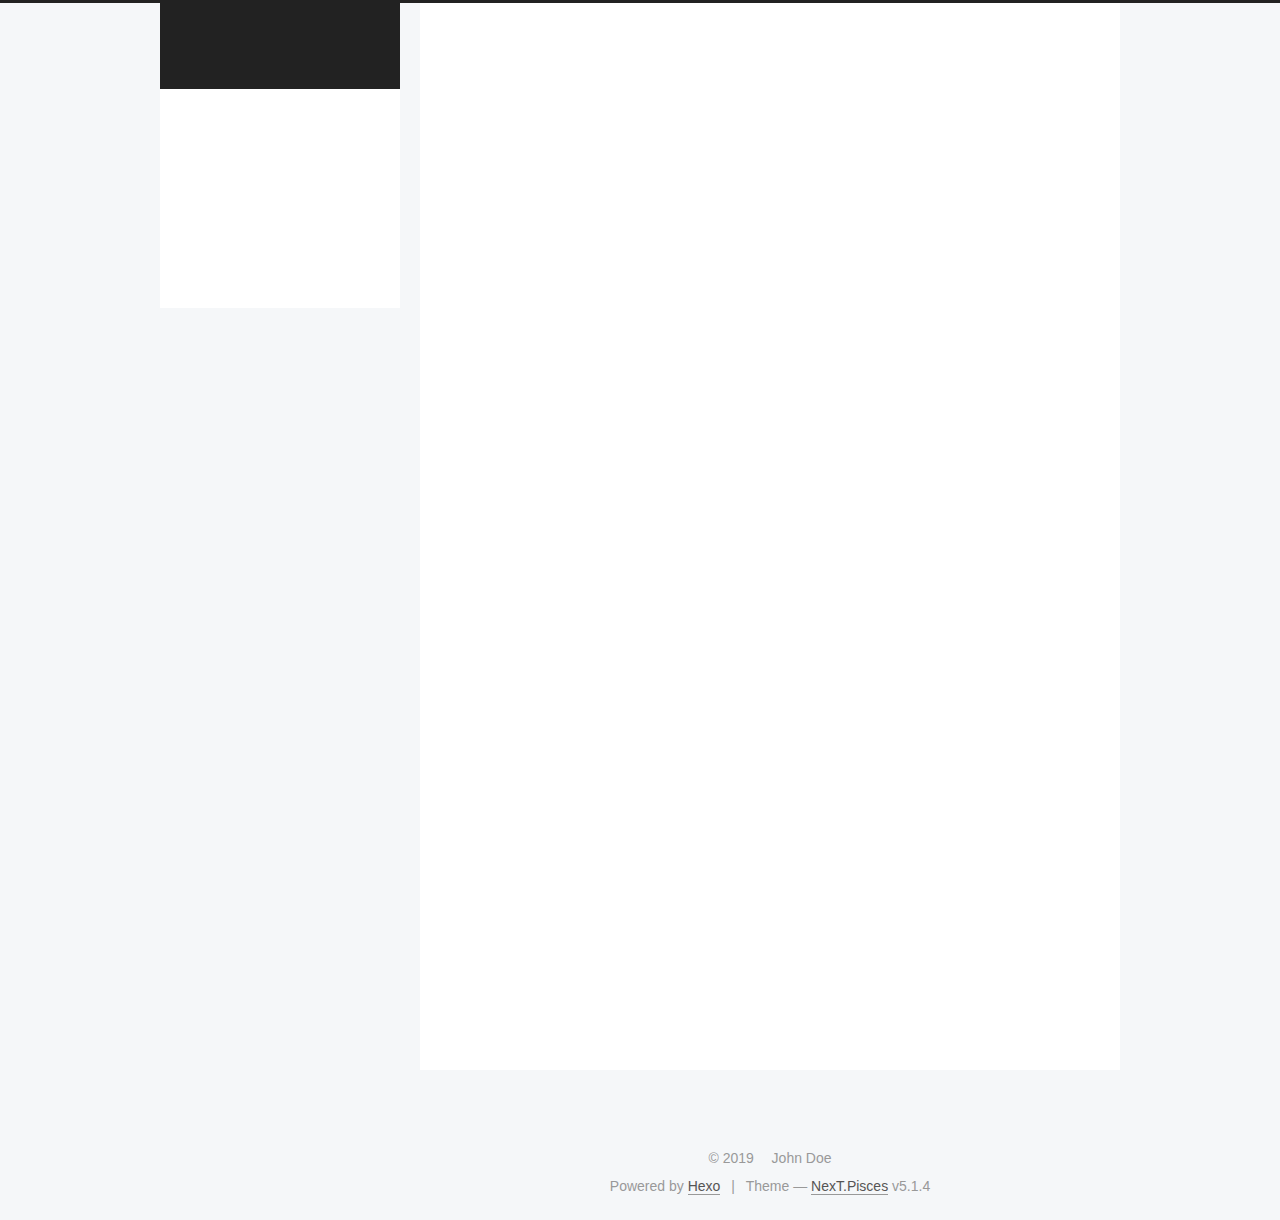
==== index.html @ 1338a2b9 "Site updated: 2019-10-03 14:44:40" ====
<!DOCTYPE html>



  


<html class="theme-next pisces use-motion" lang="en">
<head><meta name="generator" content="Hexo 3.9.0">
  <meta charset="UTF-8">
<meta http-equiv="X-UA-Compatible" content="IE=edge">
<meta name="viewport" content="width=device-width, initial-scale=1, maximum-scale=1">
<meta name="theme-color" content="#222">









<meta http-equiv="Cache-Control" content="no-transform">
<meta http-equiv="Cache-Control" content="no-siteapp">
















  
  
  <link href="/lib/fancybox/source/jquery.fancybox.css?v=2.1.5" rel="stylesheet" type="text/css">







<link href="/lib/font-awesome/css/font-awesome.min.css?v=4.6.2" rel="stylesheet" type="text/css">

<link href="/css/main.css?v=5.1.4" rel="stylesheet" type="text/css">


  <link rel="apple-touch-icon" sizes="180x180" href="/images/apple-touch-icon-next.png?v=5.1.4">


  <link rel="icon" type="image/png" sizes="32x32" href="/images/favicon-32x32-next.png?v=5.1.4">


  <link rel="icon" type="image/png" sizes="16x16" href="/images/favicon-16x16-next.png?v=5.1.4">


  <link rel="mask-icon" href="/images/logo.svg?v=5.1.4" color="#222">





  <meta name="keywords" content="Hexo, NexT">





  <link rel="alternate" href="/atom.xml" title="Hexo" type="application/atom+xml">






<meta property="og:type" content="website">
<meta property="og:title" content="Hexo">
<meta property="og:url" content="http://yoursite.com/index.html">
<meta property="og:site_name" content="Hexo">
<meta property="og:locale" content="en">
<meta name="twitter:card" content="summary">
<meta name="twitter:title" content="Hexo">



<script type="text/javascript" id="hexo.configurations">
  var NexT = window.NexT || {};
  var CONFIG = {
    root: '/',
    scheme: 'Pisces',
    version: '5.1.4',
    sidebar: {"position":"left","display":"post","offset":12,"b2t":false,"scrollpercent":false,"onmobile":false},
    fancybox: true,
    tabs: true,
    motion: {"enable":true,"async":false,"transition":{"post_block":"fadeIn","post_header":"slideDownIn","post_body":"slideDownIn","coll_header":"slideLeftIn","sidebar":"slideUpIn"}},
    duoshuo: {
      userId: '0',
      author: 'Author'
    },
    algolia: {
      applicationID: '',
      apiKey: '',
      indexName: '',
      hits: {"per_page":10},
      labels: {"input_placeholder":"Search for Posts","hits_empty":"We didn't find any results for the search: ${query}","hits_stats":"${hits} results found in ${time} ms"}
    }
  };
</script>



  <link rel="canonical" href="http://yoursite.com/">





  <title>Hexo</title>
  








</head>

<body itemscope itemtype="http://schema.org/WebPage" lang="en">

  
  
    
  

  <div class="container sidebar-position-left 
  page-home">
    <div class="headband"></div>

    <header id="header" class="header" itemscope itemtype="http://schema.org/WPHeader">
      <div class="header-inner"><div class="site-brand-wrapper">
  <div class="site-meta ">
    

    <div class="custom-logo-site-title">
      <a href="/" class="brand" rel="start">
        <span class="logo-line-before"><i></i></span>
        <span class="site-title">Hexo</span>
        <span class="logo-line-after"><i></i></span>
      </a>
    </div>
      
        <p class="site-subtitle"></p>
      
  </div>

  <div class="site-nav-toggle">
    <button>
      <span class="btn-bar"></span>
      <span class="btn-bar"></span>
      <span class="btn-bar"></span>
    </button>
  </div>
</div>

<nav class="site-nav">
  

  
    <ul id="menu" class="menu">
      
        
        <li class="menu-item menu-item-home">
          <a href="/" rel="section">
            
              <i class="menu-item-icon fa fa-fw fa-home"></i> <br>
            
            Home
          </a>
        </li>
      
        
        <li class="menu-item menu-item-about">
          <a href="/about/" rel="section">
            
              <i class="menu-item-icon fa fa-fw fa-user"></i> <br>
            
            About
          </a>
        </li>
      
        
        <li class="menu-item menu-item-tags">
          <a href="/tags/" rel="section">
            
              <i class="menu-item-icon fa fa-fw fa-tags"></i> <br>
            
            Tags
          </a>
        </li>
      
        
        <li class="menu-item menu-item-categories">
          <a href="/categories/" rel="section">
            
              <i class="menu-item-icon fa fa-fw fa-th"></i> <br>
            
            Categories
          </a>
        </li>
      
        
        <li class="menu-item menu-item-archives">
          <a href="/archives/" rel="section">
            
              <i class="menu-item-icon fa fa-fw fa-archive"></i> <br>
            
            Archives
          </a>
        </li>
      

      
    </ul>
  

  
</nav>



 </div>
    </header>

    <main id="main" class="main">
      <div class="main-inner">
        <div class="content-wrap">
          <div id="content" class="content">
            
  <section id="posts" class="posts-expand">
    
      

  

  
  
  

  <article class="post post-type-normal" itemscope itemtype="http://schema.org/Article">
  
  
  
  <div class="post-block">
    <link itemprop="mainEntityOfPage" href="http://yoursite.com/2019/10/03/hello-world/">

    <span hidden itemprop="author" itemscope itemtype="http://schema.org/Person">
      <meta itemprop="name" content="John Doe">
      <meta itemprop="description" content>
      <meta itemprop="image" content="/images/avatar.gif">
    </span>

    <span hidden itemprop="publisher" itemscope itemtype="http://schema.org/Organization">
      <meta itemprop="name" content="Hexo">
    </span>

    
      <header class="post-header">

        
        
          <h1 class="post-title" itemprop="name headline">
                
                <a class="post-title-link" href="/2019/10/03/hello-world/" itemprop="url">Hello World</a></h1>
        

        <div class="post-meta">
          <span class="post-time">
            
              <span class="post-meta-item-icon">
                <i class="fa fa-calendar-o"></i>
              </span>
              
                <span class="post-meta-item-text">Posted on</span>
              
              <time title="Post created" itemprop="dateCreated datePublished" datetime="2019-10-03T03:31:15+08:00">
                2019-10-03
              </time>
            

            

            
          </span>

          

          
            
          

          
          

          

          

          

        </div>
      </header>
    

    
    
    
    <div class="post-body" itemprop="articleBody">

      
      

      
        
          
            <p>Welcome to <a href="https://hexo.io/" target="_blank" rel="noopener">Hexo</a>! This is your very first post. Check <a href="https://hexo.io/docs/" target="_blank" rel="noopener">documentation</a> for more info. If you get any problems when using Hexo, you can find the answer in <a href="https://hexo.io/docs/troubleshooting.html" target="_blank" rel="noopener">troubleshooting</a> or you can ask me on <a href="https://github.com/hexojs/hexo/issues" target="_blank" rel="noopener">GitHub</a>.</p>
<h2 id="Quick-Start"><a href="#Quick-Start" class="headerlink" title="Quick Start"></a>Quick Start</h2><h3 id="Create-a-new-post"><a href="#Create-a-new-post" class="headerlink" title="Create a new post"></a>Create a new post</h3><figure class="highlight bash"><table><tr><td class="gutter"><pre><span class="line">1</span><br></pre></td><td class="code"><pre><span class="line">$ hexo new <span class="string">"My New Post"</span></span><br></pre></td></tr></table></figure>

<p>More info: <a href="https://hexo.io/docs/writing.html" target="_blank" rel="noopener">Writing</a></p>
<h3 id="Run-server"><a href="#Run-server" class="headerlink" title="Run server"></a>Run server</h3><figure class="highlight bash"><table><tr><td class="gutter"><pre><span class="line">1</span><br></pre></td><td class="code"><pre><span class="line">$ hexo server</span><br></pre></td></tr></table></figure>

<p>More info: <a href="https://hexo.io/docs/server.html" target="_blank" rel="noopener">Server</a></p>
<h3 id="Generate-static-files"><a href="#Generate-static-files" class="headerlink" title="Generate static files"></a>Generate static files</h3><figure class="highlight bash"><table><tr><td class="gutter"><pre><span class="line">1</span><br></pre></td><td class="code"><pre><span class="line">$ hexo generate</span><br></pre></td></tr></table></figure>

<p>More info: <a href="https://hexo.io/docs/generating.html" target="_blank" rel="noopener">Generating</a></p>
<h3 id="Deploy-to-remote-sites"><a href="#Deploy-to-remote-sites" class="headerlink" title="Deploy to remote sites"></a>Deploy to remote sites</h3><figure class="highlight bash"><table><tr><td class="gutter"><pre><span class="line">1</span><br></pre></td><td class="code"><pre><span class="line">$ hexo deploy</span><br></pre></td></tr></table></figure>

<p>More info: <a href="https://hexo.io/docs/deployment.html" target="_blank" rel="noopener">Deployment</a></p>

          
        
      
    </div>
    
    
    

    

    

    

    <footer class="post-footer">
      

      

      

      
      
        <div class="post-eof"></div>
      
    </footer>
  </div>
  
  
  
  </article>


    
  </section>

  


          </div>
          


          

        </div>
        
          
  
  <div class="sidebar-toggle">
    <div class="sidebar-toggle-line-wrap">
      <span class="sidebar-toggle-line sidebar-toggle-line-first"></span>
      <span class="sidebar-toggle-line sidebar-toggle-line-middle"></span>
      <span class="sidebar-toggle-line sidebar-toggle-line-last"></span>
    </div>
  </div>

  <aside id="sidebar" class="sidebar">
    
    <div class="sidebar-inner">

      

      

      <section class="site-overview-wrap sidebar-panel sidebar-panel-active">
        <div class="site-overview">
          <div class="site-author motion-element" itemprop="author" itemscope itemtype="http://schema.org/Person">
            
              <p class="site-author-name" itemprop="name">John Doe</p>
              <p class="site-description motion-element" itemprop="description"></p>
          </div>

          <nav class="site-state motion-element">

            
              <div class="site-state-item site-state-posts">
              
                <a href="/archives/">
              
                  <span class="site-state-item-count">1</span>
                  <span class="site-state-item-name">posts</span>
                </a>
              </div>
            

            

            

          </nav>

          
            <div class="feed-link motion-element">
              <a href="/atom.xml" rel="alternate">
                <i class="fa fa-rss"></i>
                RSS
              </a>
            </div>
          

          

          
          

          
          

          

        </div>
      </section>

      

      

    </div>
  </aside>


        
      </div>
    </main>

    <footer id="footer" class="footer">
      <div class="footer-inner">
        <div class="copyright">&copy; <span itemprop="copyrightYear">2019</span>
  <span class="with-love">
    <i class="fa fa-user"></i>
  </span>
  <span class="author" itemprop="copyrightHolder">John Doe</span>

  
</div>


  <div class="powered-by">Powered by <a class="theme-link" target="_blank" href="https://hexo.io">Hexo</a></div>



  <span class="post-meta-divider">|</span>



  <div class="theme-info">Theme &mdash; <a class="theme-link" target="_blank" href="https://github.com/iissnan/hexo-theme-next">NexT.Pisces</a> v5.1.4</div>




        







        
      </div>
    </footer>

    
      <div class="back-to-top">
        <i class="fa fa-arrow-up"></i>
        
      </div>
    

    

  </div>

  

<script type="text/javascript">
  if (Object.prototype.toString.call(window.Promise) !== '[object Function]') {
    window.Promise = null;
  }
</script>









  












  
  
    <script type="text/javascript" src="/lib/jquery/index.js?v=2.1.3"></script>
  

  
  
    <script type="text/javascript" src="/lib/fastclick/lib/fastclick.min.js?v=1.0.6"></script>
  

  
  
    <script type="text/javascript" src="/lib/jquery_lazyload/jquery.lazyload.js?v=1.9.7"></script>
  

  
  
    <script type="text/javascript" src="/lib/velocity/velocity.min.js?v=1.2.1"></script>
  

  
  
    <script type="text/javascript" src="/lib/velocity/velocity.ui.min.js?v=1.2.1"></script>
  

  
  
    <script type="text/javascript" src="/lib/fancybox/source/jquery.fancybox.pack.js?v=2.1.5"></script>
  


  


  <script type="text/javascript" src="/js/src/utils.js?v=5.1.4"></script>

  <script type="text/javascript" src="/js/src/motion.js?v=5.1.4"></script>



  
  


  <script type="text/javascript" src="/js/src/affix.js?v=5.1.4"></script>

  <script type="text/javascript" src="/js/src/schemes/pisces.js?v=5.1.4"></script>



  

  


  <script type="text/javascript" src="/js/src/bootstrap.js?v=5.1.4"></script>



  


  




	





  





  












  





  

  

  

  
  

  

  

  

</body>
</html>
---- css/main.css ----
/* normalize.css v3.0.2 | MIT License | git.io/normalize */
html {
  font-family: sans-serif; /* 1 */
  -ms-text-size-adjust: 100%; /* 2 */
  -webkit-text-size-adjust: 100%; /* 2 */
}
body {
  margin: 0;
}
article,
aside,
details,
figcaption,
figure,
footer,
header,
hgroup,
main,
menu,
nav,
section,
summary {
  display: block;
}
audio,
canvas,
progress,
video {
  display: inline-block; /* 1 */
  vertical-align: baseline; /* 2 */
}
audio:not([controls]) {
  display: none;
  height: 0;
}
[hidden],
template {
  display: none;
}
a {
  background-color: transparent;
}
a:active,
a:hover {
  outline: 0;
}
abbr[title] {
  border-bottom: 1px dotted;
}
b,
strong {
  font-weight: bold;
}
dfn {
  font-style: italic;
}
h1 {
  font-size: 2em;
  margin: 0.67em 0;
}
mark {
  background: #ff0;
  color: #000;
}
small {
  font-size: 80%;
}
sub,
sup {
  font-size: 75%;
  line-height: 0;
  position: relative;
  vertical-align: baseline;
}
sup {
  top: -0.5em;
}
sub {
  bottom: -0.25em;
}
img {
  border: 0;
}
svg:not(:root) {
  overflow: hidden;
}
figure {
  margin: 1em 40px;
}
hr {
  -moz-box-sizing: content-box;
  box-sizing: content-box;
  height: 0;
}
pre {
  overflow: auto;
}
code,
kbd,
pre,
samp {
  font-family: monospace, monospace;
  font-size: 1em;
}
button,
input,
optgroup,
select,
textarea {
  color: inherit; /* 1 */
  font: inherit; /* 2 */
  margin: 0; /* 3 */
}
button {
  overflow: visible;
}
button,
select {
  text-transform: none;
}
button,
html input[type="button"],
input[type="reset"],
input[type="submit"] {
  -webkit-appearance: button; /* 2 */
  cursor: pointer; /* 3 */
}
button[disabled],
html input[disabled] {
  cursor: default;
}
button::-moz-focus-inner,
input::-moz-focus-inner {
  border: 0;
  padding: 0;
}
input {
  line-height: normal;
}
input[type="checkbox"],
input[type="radio"] {
  box-sizing: border-box; /* 1 */
  padding: 0; /* 2 */
}
input[type="number"]::-webkit-inner-spin-button,
input[type="number"]::-webkit-outer-spin-button {
  height: auto;
}
input[type="search"] {
  -webkit-appearance: textfield; /* 1 */
  -moz-box-sizing: content-box;
  -webkit-box-sizing: content-box; /* 2 */
  box-sizing: content-box;
}
input[type="search"]::-webkit-search-cancel-button,
input[type="search"]::-webkit-search-decoration {
  -webkit-appearance: none;
}
fieldset {
  border: 1px solid #c0c0c0;
  margin: 0 2px;
  padding: 0.35em 0.625em 0.75em;
}
legend {
  border: 0; /* 1 */
  padding: 0; /* 2 */
}
textarea {
  overflow: auto;
}
optgroup {
  font-weight: bold;
}
table {
  border-collapse: collapse;
  border-spacing: 0;
}
td,
th {
  padding: 0;
}
::selection {
  background: #262a30;
  color: #fff;
}
body {
  position: relative;
  font-family: 'Lato', "PingFang SC", "Microsoft YaHei", sans-serif;
  font-size: 14px;
  line-height: 2;
  color: #555;
  background: #f5f7f9;
}
@media (max-width: 767px) {
  body {
    padding-right: 0 !important;
  }
}
@media (min-width: 768px) and (max-width: 991px) {
  body {
    padding-right: 0 !important;
  }
}
@media (min-width: 1600px) {
  body {
    font-size: 16px;
  }
}
h1,
h2,
h3,
h4,
h5,
h6 {
  margin: 0;
  padding: 0;
  font-weight: bold;
  line-height: 1.5;
  font-family: 'Lato', "PingFang SC", "Microsoft YaHei", sans-serif;
}
h2,
h3,
h4,
h5,
h6 {
  margin: 20px 0 15px;
}
h1 {
  font-size: 22px;
}
@media (max-width: 767px) {
  h1 {
    font-size: 18px;
  }
}
h2 {
  font-size: 20px;
}
@media (max-width: 767px) {
  h2 {
    font-size: 16px;
  }
}
h3 {
  font-size: 18px;
}
@media (max-width: 767px) {
  h3 {
    font-size: 14px;
  }
}
h4 {
  font-size: 16px;
}
@media (max-width: 767px) {
  h4 {
    font-size: 12px;
  }
}
h5 {
  font-size: 14px;
}
@media (max-width: 767px) {
  h5 {
    font-size: 10px;
  }
}
h6 {
  font-size: 12px;
}
@media (max-width: 767px) {
  h6 {
    font-size: 8px;
  }
}
p {
  margin: 0 0 20px 0;
}
a {
  color: #555;
  text-decoration: none;
  outline: none;
  border-bottom: 1px solid #999;
  word-wrap: break-word;
}
a:hover {
  color: #222;
  border-bottom-color: #222;
}
blockquote {
  margin: 0;
  padding: 0;
}
img {
  display: block;
  margin: auto;
  max-width: 100%;
  height: auto;
}
hr {
  margin: 40px 0;
  height: 3px;
  border: none;
  background-color: #ddd;
  background-image: repeating-linear-gradient(-45deg, #fff, #fff 4px, transparent 4px, transparent 8px);
}
blockquote {
  padding: 0 15px;
  color: #666;
  border-left: 4px solid #ddd;
}
blockquote cite::before {
  content: "-";
  padding: 0 5px;
}
dt {
  font-weight: 700;
}
dd {
  margin: 0;
  padding: 0;
}
kbd {
  border: 1px solid #ccc;
  border-radius: 0.2em;
  box-shadow: 0.1em 0.1em 0.2em rgba(0,0,0,0.1);
  background-color: #f9f9f9;
  font-family: inherit;
  background-image: -webkit-linear-gradient(top, #eee, #fff, #eee);
  padding: 0.1em 0.3em;
  white-space: nowrap;
}
.text-left {
  text-align: left;
}
.text-center {
  text-align: center;
}
.text-right {
  text-align: right;
}
.text-justify {
  text-align: justify;
}
.text-nowrap {
  white-space: nowrap;
}
.text-lowercase {
  text-transform: lowercase;
}
.text-uppercase {
  text-transform: uppercase;
}
.text-capitalize {
  text-transform: capitalize;
}
.center-block {
  display: block;
  margin-left: auto;
  margin-right: auto;
}
.clearfix:before,
.clearfix:after {
  content: " ";
  display: table;
}
.clearfix:after {
  clear: both;
}
.pullquote {
  width: 45%;
}
.pullquote.left {
  float: left;
  margin-left: 5px;
  margin-right: 10px;
}
.pullquote.right {
  float: right;
  margin-left: 10px;
  margin-right: 5px;
}
.affix.affix.affix {
  position: fixed;
}
.translation {
  margin-top: -20px;
  font-size: 14px;
  color: #999;
}
.scrollbar-measure {
  width: 100px;
  height: 100px;
  overflow: scroll;
  position: absolute;
  top: -9999px;
}
.use-motion .motion-element {
  opacity: 0;
}
table {
  margin: 20px 0;
  width: 100%;
  border-collapse: collapse;
  border-spacing: 0;
  border: 1px solid #ddd;
  font-size: 14px;
  table-layout: fixed;
  word-wrap: break-all;
}
table>tbody>tr:nth-of-type(odd) {
  background-color: #f9f9f9;
}
table>tbody>tr:hover {
  background-color: #f5f5f5;
}
caption,
th,
td {
  padding: 8px;
  text-align: left;
  vertical-align: middle;
  font-weight: normal;
}
th,
td {
  border-bottom: 3px solid #ddd;
  border-right: 1px solid #eee;
}
th {
  padding-bottom: 10px;
  font-weight: 700;
}
td {
  border-bottom-width: 1px;
}
html,
body {
  height: 100%;
}
.container {
  position: relative;
  min-height: 100%;
}
.header-inner {
  margin: 0 auto;
  padding: 100px 0 70px;
  width: 700px;
}
@media (min-width: 1600px) {
  .container .header-inner {
    width: 900px;
  }
}
.main {
  padding-bottom: 150px;
}
.main-inner {
  margin: 0 auto;
  width: 700px;
}
@media (min-width: 1600px) {
  .container .main-inner {
    width: 900px;
  }
}
.footer {
  position: absolute;
  left: 0;
  bottom: 0;
  width: 100%;
  min-height: 50px;
}
.footer-inner {
  box-sizing: border-box;
  margin: 20px auto;
  width: 700px;
}
@media (min-width: 1600px) {
  .container .footer-inner {
    width: 900px;
  }
}
pre,
.highlight {
  overflow: auto;
  margin: 20px 0;
  padding: 0;
  font-size: 13px;
  color: #4d4d4c;
  background: #f7f7f7;
  line-height: 1.6;
}
pre,
code {
  font-family: consolas, Menlo, "PingFang SC", "Microsoft YaHei", monospace;
}
code {
  padding: 2px 4px;
  word-wrap: break-word;
  color: #555;
  background: #eee;
  border-radius: 3px;
  font-size: 13px;
}
pre {
  padding: 10px;
}
pre code {
  padding: 0;
  color: #4d4d4c;
  background: none;
  text-shadow: none;
}
.highlight {
  border-radius: 1px;
}
.highlight pre {
  border: none;
  margin: 0;
  padding: 10px 0;
}
.highlight table {
  margin: 0;
  width: auto;
  border: none;
}
.highlight td {
  border: none;
  padding: 0;
}
.highlight figcaption {
  font-size: 1em;
  color: #4d4d4c;
  line-height: 1em;
  margin-bottom: 1em;
}
.highlight figcaption:before,
.highlight figcaption:after {
  content: " ";
  display: table;
}
.highlight figcaption:after {
  clear: both;
}
.highlight figcaption a {
  float: right;
  color: #4d4d4c;
}
.highlight figcaption a:hover {
  border-bottom-color: #4d4d4c;
}
.highlight .gutter pre {
  padding-left: 10px;
  padding-right: 10px;
  color: #869194;
  text-align: right;
  background-color: #eff2f3;
}
.highlight .code pre {
  width: 100%;
  padding-left: 10px;
  padding-right: 10px;
  background-color: #f7f7f7;
}
.highlight .line {
  height: 20px;
}
.gutter {
  -webkit-user-select: none;
  -moz-user-select: none;
  -ms-user-select: none;
  user-select: none;
}
.gist table {
  width: auto;
}
.gist table td {
  border: none;
}
pre .deletion {
  background: #fdd;
}
pre .addition {
  background: #dfd;
}
pre .meta {
  color: #8959a8;
}
pre .comment {
  color: #8e908c;
}
pre .variable,
pre .attribute,
pre .tag,
pre .regexp,
pre .ruby .constant,
pre .xml .tag .title,
pre .xml .pi,
pre .xml .doctype,
pre .html .doctype,
pre .css .id,
pre .css .class,
pre .css .pseudo {
  color: #c82829;
}
pre .number,
pre .preprocessor,
pre .built_in,
pre .literal,
pre .params,
pre .constant,
pre .command {
  color: #f5871f;
}
pre .ruby .class .title,
pre .css .rules .attribute,
pre .string,
pre .value,
pre .inheritance,
pre .header,
pre .ruby .symbol,
pre .xml .cdata,
pre .special,
pre .number,
pre .formula {
  color: #718c00;
}
pre .title,
pre .css .hexcolor {
  color: #3e999f;
}
pre .function,
pre .python .decorator,
pre .python .title,
pre .ruby .function .title,
pre .ruby .title .keyword,
pre .perl .sub,
pre .javascript .title,
pre .coffeescript .title {
  color: #4271ae;
}
pre .keyword,
pre .javascript .function {
  color: #8959a8;
}
.full-image.full-image.full-image.full-image {
  border: none;
  max-width: 100%;
  width: auto;
  margin: 20px auto 25px;
}
@media (min-width: 992px) {
  .full-image.full-image.full-image.full-image {
    max-width: none;
    width: 118%;
    margin: 0 -9%;
  }
}
.blockquote-center,
.page-home .post-type-quote blockquote,
.page-post-detail .post-type-quote blockquote {
  position: relative;
  margin: 40px 0;
  padding: 0;
  border-left: none;
  text-align: center;
}
.blockquote-center::before,
.page-home .post-type-quote blockquote::before,
.page-post-detail .post-type-quote blockquote::before,
.blockquote-center::after,
.page-home .post-type-quote blockquote::after,
.page-post-detail .post-type-quote blockquote::after {
  position: absolute;
  content: ' ';
  display: block;
  width: 100%;
  height: 24px;
  opacity: 0.2;
  background-repeat: no-repeat;
  background-position: 0 -6px;
  background-size: 22px 22px;
}
.blockquote-center::before,
.page-home .post-type-quote blockquote::before,
.page-post-detail .post-type-quote blockquote::before {
  top: -20px;
  background-image: url("../images/quote-l.svg");
  border-top: 1px solid #ccc;
}
.blockquote-center::after,
.page-home .post-type-quote blockquote::after,
.page-post-detail .post-type-quote blockquote::after {
  bottom: -20px;
  background-image: url("../images/quote-r.svg");
  border-bottom: 1px solid #ccc;
  background-position: 100% 8px;
}
.blockquote-center p,
.page-home .post-type-quote blockquote p,
.page-post-detail .post-type-quote blockquote p,
.blockquote-center div,
.page-home .post-type-quote blockquote div,
.page-post-detail .post-type-quote blockquote div {
  text-align: center;
}
.post .post-body .group-picture img {
  box-sizing: border-box;
  padding: 0 3px;
  border: none;
}
.post .group-picture-row {
  overflow: hidden;
  margin-top: 6px;
}
.post .group-picture-row:first-child {
  margin-top: 0;
}
.post .group-picture-column {
  float: left;
}
.page-post-detail .post-body .group-picture-column {
  float: none;
  margin-top: 10px;
  width: auto !important;
}
.page-post-detail .post-body .group-picture-column img {
  margin: 0 auto;
}
.page-archive .group-picture-container {
  overflow: hidden;
}
.page-archive .group-picture-row {
  float: left;
}
.page-archive .group-picture-row:first-child {
  margin-top: 6px;
}
.page-archive .group-picture-column {
  max-width: 150px;
  max-height: 150px;
}
.post-body .note {
  position: relative;
  padding: 15px;
  margin-bottom: 20px;
  border: 1px solid #eee;
  border-left-width: 5px;
  border-radius: 3px;
}
.post-body .note h2,
.post-body .note h3,
.post-body .note h4,
.post-body .note h5,
.post-body .note h6 {
  margin-top: 0;
  margin-bottom: 0;
  border-bottom: initial;
  padding-top: 0 !important;
}
.post-body .note p:first-child,
.post-body .note ul:first-child,
.post-body .note ol:first-child,
.post-body .note table:first-child,
.post-body .note pre:first-child,
.post-body .note blockquote:first-child {
  margin-top: 0;
}
.post-body .note p:last-child,
.post-body .note ul:last-child,
.post-body .note ol:last-child,
.post-body .note table:last-child,
.post-body .note pre:last-child,
.post-body .note blockquote:last-child {
  margin-bottom: 0;
}
.post-body .note.default {
  border-left-color: #777;
}
.post-body .note.default h2,
.post-body .note.default h3,
.post-body .note.default h4,
.post-body .note.default h5,
.post-body .note.default h6 {
  color: #777;
}
.post-body .note.primary {
  border-left-color: #6f42c1;
}
.post-body .note.primary h2,
.post-body .note.primary h3,
.post-body .note.primary h4,
.post-body .note.primary h5,
.post-body .note.primary h6 {
  color: #6f42c1;
}
.post-body .note.info {
  border-left-color: #428bca;
}
.post-body .note.info h2,
.post-body .note.info h3,
.post-body .note.info h4,
.post-body .note.info h5,
.post-body .note.info h6 {
  color: #428bca;
}
.post-body .note.success {
  border-left-color: #5cb85c;
}
.post-body .note.success h2,
.post-body .note.success h3,
.post-body .note.success h4,
.post-body .note.success h5,
.post-body .note.success h6 {
  color: #5cb85c;
}
.post-body .note.warning {
  border-left-color: #f0ad4e;
}
.post-body .note.warning h2,
.post-body .note.warning h3,
.post-body .note.warning h4,
.post-body .note.warning h5,
.post-body .note.warning h6 {
  color: #f0ad4e;
}
.post-body .note.danger {
  border-left-color: #d9534f;
}
.post-body .note.danger h2,
.post-body .note.danger h3,
.post-body .note.danger h4,
.post-body .note.danger h5,
.post-body .note.danger h6 {
  color: #d9534f;
}
.post-body .label {
  display: inline;
  padding: 0 2px;
  white-space: nowrap;
}
.post-body .label.default {
  background-color: #f0f0f0;
}
.post-body .label.primary {
  background-color: #efe6f7;
}
.post-body .label.info {
  background-color: #e5f2f8;
}
.post-body .label.success {
  background-color: #e7f4e9;
}
.post-body .label.warning {
  background-color: #fcf6e1;
}
.post-body .label.danger {
  background-color: #fae8eb;
}
.post-body .tabs {
  position: relative;
  display: block;
  margin-bottom: 20px;
  padding-top: 10px;
}
.post-body .tabs ul.nav-tabs {
  margin: 0;
  padding: 0;
  display: flex;
  margin-bottom: -1px;
}
@media (max-width: 413px) {
  .post-body .tabs ul.nav-tabs {
    display: block;
    margin-bottom: 5px;
  }
}
.post-body .tabs ul.nav-tabs li.tab {
  list-style-type: none !important;
  margin: 0 0.25em 0 0;
  border-top: 3px solid transparent;
  border-left: 1px solid transparent;
  border-right: 1px solid transparent;
}
@media (max-width: 413px) {
  .post-body .tabs ul.nav-tabs li.tab {
    margin: initial;
    border-top: 1px solid transparent;
    border-left: 3px solid transparent;
    border-right: 1px solid transparent;
    border-bottom: 1px solid transparent;
  }
}
.post-body .tabs ul.nav-tabs li.tab a {
  outline: 0;
  border-bottom: initial;
  display: block;
  line-height: 1.8em;
  padding: 0.25em 0.75em;
  transition-duration: 0.2s;
  transition-timing-function: ease-out;
  transition-delay: 0s;
}
.post-body .tabs ul.nav-tabs li.tab a i {
  width: 1.285714285714286em;
}
.post-body .tabs ul.nav-tabs li.tab.active {
  border-top: 3px solid #fc6423;
  border-left: 1px solid #ddd;
  border-right: 1px solid #ddd;
  background-color: #fff;
}
@media (max-width: 413px) {
  .post-body .tabs ul.nav-tabs li.tab.active {
    border-top: 1px solid #ddd;
    border-left: 3px solid #fc6423;
    border-right: 1px solid #ddd;
    border-bottom: 1px solid #ddd;
  }
}
.post-body .tabs ul.nav-tabs li.tab.active a {
  cursor: default;
  color: #555;
}
.post-body .tabs .tab-content {
  background-color: #fff;
}
.post-body .tabs .tab-content .tab-pane {
  border: 1px solid #ddd;
  padding: 20px 20px 0 20px;
}
.post-body .tabs .tab-content .tab-pane:not(.active) {
  display: none !important;
}
.post-body .tabs .tab-content .tab-pane.active {
  display: block !important;
}
.btn {
  display: inline-block;
  padding: 0 20px;
  font-size: 14px;
  color: #555;
  background: #fff;
  border: 2px solid #555;
  text-decoration: none;
  border-radius: 2px;
  transition-property: background-color;
  transition-duration: 0.2s;
  transition-timing-function: ease-in-out;
  transition-delay: 0s;
  line-height: 2;
}
.btn:hover {
  border-color: #222;
  color: #fff;
  background: #222;
}
.btn +.btn {
  margin: 0 0 8px 8px;
}
.btn .fa-fw {
  width: 1.285714285714286em;
  text-align: left;
}
.btn-bar {
  display: block;
  width: 22px;
  height: 2px;
  background: #555;
  border-radius: 1px;
}
.btn-bar+.btn-bar {
  margin-top: 4px;
}
.pagination {
  margin: 120px 0 40px;
  text-align: center;
  border-top: 1px solid #eee;
}
.page-number-basic,
.pagination .prev,
.pagination .next,
.pagination .page-number,
.pagination .space {
  display: inline-block;
  position: relative;
  top: -1px;
  margin: 0 10px;
  padding: 0 11px;
}
@media (max-width: 767px) {
  .page-number-basic,
  .pagination .prev,
  .pagination .next,
  .pagination .page-number,
  .pagination .space {
    margin: 0 5px;
  }
}
.pagination .prev,
.pagination .next,
.pagination .page-number {
  border-bottom: 0;
  border-top: 1px solid #eee;
  transition-property: border-color;
  transition-duration: 0.2s;
  transition-timing-function: ease-in-out;
  transition-delay: 0s;
}
.pagination .prev:hover,
.pagination .next:hover,
.pagination .page-number:hover {
  border-top-color: #222;
}
.pagination .space {
  padding: 0;
  margin: 0;
}
.pagination .prev {
  margin-left: 0;
}
.pagination .next {
  margin-right: 0;
}
.pagination .page-number.current {
  color: #fff;
  background: #ccc;
  border-top-color: #ccc;
}
@media (max-width: 767px) {
  .pagination {
    border-top: none;
  }
  .pagination .prev,
  .pagination .next,
  .pagination .page-number {
    margin-bottom: 10px;
    border-top: 0;
    border-bottom: 1px solid #eee;
    padding: 0 10px;
  }
  .pagination .prev:hover,
  .pagination .next:hover,
  .pagination .page-number:hover {
    border-bottom-color: #222;
  }
}
.comments {
  margin: 60px 20px 0;
}
.tag-cloud {
  text-align: center;
}
.tag-cloud a {
  display: inline-block;
  margin: 10px;
}
.back-to-top {
  box-sizing: border-box;
  position: fixed;
  bottom: -100px;
  right: 30px;
  z-index: 1050;
  padding: 0 6px;
  width: 24px;
  background: #222;
  font-size: 12px;
  opacity: 0.6;
  color: #fff;
  cursor: pointer;
  text-align: center;
  -webkit-transform: translateZ(0);
  transition-property: bottom;
  transition-duration: 0.2s;
  transition-timing-function: ease-in-out;
  transition-delay: 0s;
}
@media (min-width: 768px) and (max-width: 991px) {
  .back-to-top {
    display: none !important;
  }
}
@media (max-width: 767px) {
  .back-to-top {
    display: none !important;
  }
}
.back-to-top.back-to-top-on {
  bottom: 30px;
}
.header {
  background: transparent;
}
.header-inner {
  position: relative;
}
.headband {
  height: 3px;
  background: #222;
}
.site-meta {
  margin: 0;
  text-align: center;
}
@media (max-width: 767px) {
  .site-meta {
    text-align: center;
  }
}
.brand {
  position: relative;
  display: inline-block;
  padding: 0 40px;
  color: #fff;
  background: #222;
  border-bottom: none;
}
.brand:hover {
  color: #fff;
}
.logo {
  display: inline-block;
  margin-right: 5px;
  line-height: 36px;
  vertical-align: top;
}
.site-title {
  display: inline-block;
  vertical-align: top;
  line-height: 36px;
  font-size: 20px;
  font-weight: normal;
  font-family: 'Lato', "PingFang SC", "Microsoft YaHei", sans-serif;
}
.site-subtitle {
  margin-top: 10px;
  font-size: 13px;
  color: #ddd;
}
.use-motion .brand {
  opacity: 0;
}
.use-motion .logo,
.use-motion .site-title,
.use-motion .site-subtitle {
  opacity: 0;
  position: relative;
  top: -10px;
}
.site-nav-toggle {
  display: none;
  position: absolute;
  top: 10px;
  left: 10px;
}
@media (max-width: 767px) {
  .site-nav-toggle {
    display: block;
  }
}
.site-nav-toggle button {
  margin-top: 2px;
  padding: 9px 10px;
  background: transparent;
  border: none;
}
@media (max-width: 767px) {
  .site-nav {
    display: none;
    margin: 0 -10px;
    padding: 0 10px;
    clear: both;
    border-top: 1px solid #ddd;
  }
}
@media (min-width: 768px) and (max-width: 991px) {
  .site-nav {
    display: block !important;
  }
}
@media (min-width: 992px) {
  .site-nav {
    display: block !important;
  }
}
.menu {
  margin-top: 20px;
  padding-left: 0;
  text-align: center;
}
.menu .menu-item {
  display: inline-block;
  margin: 0 10px;
  list-style: none;
}
@media screen and (max-width: 767px) {
  .menu .menu-item {
    margin-top: 10px;
  }
}
.menu .menu-item a {
  display: block;
  font-size: 13px;
  line-height: inherit;
  border-bottom: 1px solid transparent;
  transition-property: border-color;
  transition-duration: 0.2s;
  transition-timing-function: ease-in-out;
  transition-delay: 0s;
}
.menu .menu-item a:hover,
.menu-item-active a {
  border-bottom-color: #222;
}
.menu .menu-item .fa {
  margin-right: 5px;
}
.use-motion .menu-item {
  opacity: 0;
}
.post-body {
  font-family: 'Lato', "PingFang SC", "Microsoft YaHei", sans-serif;
}
@media (max-width: 767px) {
  .post-body {
    word-break: break-word;
  }
}
.post-body .fancybox img {
  display: block !important;
  margin: 0 auto;
  cursor: pointer;
  cursor: zoom-in;
  cursor: -webkit-zoom-in;
}
.post-body .image-caption,
.post-body .figure .caption {
  margin: -20px auto 15px;
  text-align: center;
  font-size: 14px;
  color: #999;
  font-weight: bold;
  line-height: 1;
}
.post-sticky-flag {
  display: inline-block;
  font-size: 16px;
  -ms-transform: rotate(30deg);
  -webkit-transform: rotate(30deg);
  -moz-transform: rotate(30deg);
  -ms-transform: rotate(30deg);
  -o-transform: rotate(30deg);
  transform: rotate(30deg);
}
.use-motion .post-block,
.use-motion .pagination,
.use-motion .comments {
  opacity: 0;
}
.use-motion .post-header {
  opacity: 0;
}
.use-motion .post-body {
  opacity: 0;
}
.use-motion .collection-title {
  opacity: 0;
}
.posts-expand {
  padding-top: 40px;
}
@media (max-width: 767px) {
  .posts-expand {
    margin: 0 20px;
  }
  .post-body pre .gutter pre {
    padding-right: 10px;
  }
  .post-body .highlight {
    margin-left: 0px;
    margin-right: 0px;
    padding: 0;
  }
  .post-body .highlight .gutter pre {
    padding-right: 10px;
  }
}
@media (min-width: 992px) {
  .posts-expand .post-body {
    text-align: justify;
  }
}
.posts-expand .post-body h2,
.posts-expand .post-body h3,
.posts-expand .post-body h4,
.posts-expand .post-body h5,
.posts-expand .post-body h6 {
  padding-top: 10px;
}
.posts-expand .post-body h2 .header-anchor,
.posts-expand .post-body h3 .header-anchor,
.posts-expand .post-body h4 .header-anchor,
.posts-expand .post-body h5 .header-anchor,
.posts-expand .post-body h6 .header-anchor {
  float: right;
  margin-left: 10px;
  color: #ccc;
  border-bottom-style: none;
  visibility: hidden;
}
.posts-expand .post-body h2 .header-anchor:hover,
.posts-expand .post-body h3 .header-anchor:hover,
.posts-expand .post-body h4 .header-anchor:hover,
.posts-expand .post-body h5 .header-anchor:hover,
.posts-expand .post-body h6 .header-anchor:hover {
  color: inherit;
}
.posts-expand .post-body h2:hover .header-anchor,
.posts-expand .post-body h3:hover .header-anchor,
.posts-expand .post-body h4:hover .header-anchor,
.posts-expand .post-body h5:hover .header-anchor,
.posts-expand .post-body h6:hover .header-anchor {
  visibility: visible;
}
.posts-expand .post-body ul li {
  list-style: circle;
}
.posts-expand .post-body img {
  box-sizing: border-box;
  margin: auto;
  padding: 3px;
  border: 1px solid #ddd;
}
.posts-expand .post-body .fancybox img {
  margin: 0 auto 25px;
}
@media (max-width: 767px) {
  .posts-collapse {
    margin: 0 20px;
  }
  .posts-collapse .post-title,
  .posts-collapse .post-meta {
    display: block;
    width: auto;
    text-align: left;
  }
}
.posts-collapse {
  position: relative;
  z-index: 1010;
  margin-left: 55px;
}
.posts-collapse::after {
  content: " ";
  position: absolute;
  top: 20px;
  left: 0;
  margin-left: -2px;
  width: 4px;
  height: 100%;
  background: #f5f5f5;
  z-index: -1;
}
@media (max-width: 767px) {
  .posts-collapse {
    margin: 0 20px;
  }
}
.posts-collapse .collection-title {
  position: relative;
  margin: 60px 0;
}
.posts-collapse .collection-title h1,
.posts-collapse .collection-title h2 {
  margin-left: 20px;
}
.posts-collapse .collection-title small {
  color: #bbb;
  margin-left: 5px;
}
.posts-collapse .collection-title::before {
  content: " ";
  position: absolute;
  left: 0;
  top: 50%;
  margin-left: -4px;
  margin-top: -4px;
  width: 8px;
  height: 8px;
  background: #bbb;
  border-radius: 50%;
}
.posts-collapse .post {
  margin: 30px 0;
}
.posts-collapse .post-header {
  position: relative;
  transition-duration: 0.2s;
  transition-timing-function: ease-in-out;
  transition-delay: 0s;
  transition-property: border;
  border-bottom: 1px dashed #ccc;
}
.posts-collapse .post-header::before {
  content: " ";
  position: absolute;
  left: 0;
  top: 12px;
  width: 6px;
  height: 6px;
  margin-left: -4px;
  background: #bbb;
  border-radius: 50%;
  border: 1px solid #fff;
  transition-duration: 0.2s;
  transition-timing-function: ease-in-out;
  transition-delay: 0s;
  transition-property: background;
}
.posts-collapse .post-header:hover {
  border-bottom-color: #666;
}
.posts-collapse .post-header:hover::before {
  background: #222;
}
.posts-collapse .post-meta {
  position: absolute;
  font-size: 12px;
  left: 20px;
  top: 5px;
}
.posts-collapse .post-comments-count {
  display: none;
}
.posts-collapse .post-title {
  margin-left: 60px;
  font-size: 16px;
  font-weight: normal;
  line-height: inherit;
}
.posts-collapse .post-title::after {
  margin-left: 3px;
  opacity: 0.6;
}
.posts-collapse .post-title a {
  color: #666;
  border-bottom: none;
}
.page-home .post-type-quote .post-header,
.page-post-detail .post-type-quote .post-header,
.page-home .post-type-quote .post-tags,
.page-post-detail .post-type-quote .post-tags {
  display: none;
}
.posts-expand .post-title {
  text-align: center;
  word-break: break-word;
  font-weight: 400;
}
.posts-expand .post-title-link {
  display: inline-block;
  position: relative;
  color: #555;
  border-bottom: none;
  line-height: 1.2;
  vertical-align: top;
}
.posts-expand .post-title-link::before {
  content: "";
  position: absolute;
  width: 100%;
  height: 2px;
  bottom: 0;
  left: 0;
  background-color: #000;
  visibility: hidden;
  -webkit-transform: scaleX(0);
  -moz-transform: scaleX(0);
  -ms-transform: scaleX(0);
  -o-transform: scaleX(0);
  transform: scaleX(0);
  transition-duration: 0.2s;
  transition-timing-function: ease-in-out;
  transition-delay: 0s;
}
.posts-expand .post-title-link:hover::before {
  visibility: visible;
  -webkit-transform: scaleX(1);
  -moz-transform: scaleX(1);
  -ms-transform: scaleX(1);
  -o-transform: scaleX(1);
  transform: scaleX(1);
}
.posts-expand .post-title-link .fa {
  font-size: 16px;
}
.posts-expand .post-meta {
  margin: 3px 0 60px 0;
  color: #999;
  font-family: 'Lato', "PingFang SC", "Microsoft YaHei", sans-serif;
  font-size: 12px;
  text-align: center;
}
.posts-expand .post-meta .post-category-list {
  display: inline-block;
  margin: 0;
  padding: 3px;
}
.posts-expand .post-meta .post-category-list-link {
  color: #999;
}
.posts-expand .post-meta .post-description {
  font-size: 14px;
  margin-top: 2px;
}
.post-meta-divider {
  margin: 0 0.5em;
}
.post-meta-item-icon {
  margin-right: 3px;
}
@media (min-width: 768px) and (max-width: 991px) {
  .post-meta-item-icon {
    display: inline-block;
  }
}
@media (max-width: 767px) {
  .post-meta-item-icon {
    display: inline-block;
  }
}
@media (min-width: 768px) and (max-width: 991px) {
  .post-meta-item-text {
    display: none;
  }
}
@media (max-width: 767px) {
  .post-meta-item-text {
    display: none;
  }
}
@media (max-width: 767px) {
  .posts-expand .post-comments-count {
    display: none;
  }
}
.post-button {
  margin-top: 40px;
}
.posts-expand .post-tags {
  margin-top: 40px;
  text-align: center;
}
.posts-expand .post-tags a {
  display: inline-block;
  margin-right: 10px;
  font-size: 13px;
}
.post-nav {
  display: table;
  margin-top: 15px;
  width: 100%;
  border-top: 1px solid #eee;
}
.post-nav-divider {
  display: table-cell;
  width: 10%;
}
.post-nav-item {
  display: table-cell;
  padding: 10px 0 0 0;
  width: 45%;
  vertical-align: top;
}
.post-nav-item a {
  position: relative;
  display: block;
  line-height: 25px;
  font-size: 14px;
  color: #555;
  border-bottom: none;
}
.post-nav-item a:hover {
  color: #222;
  border-bottom: none;
}
.post-nav-item a:active {
  top: 2px;
}
.post-nav-item .fa {
  position: absolute;
  top: 8px;
  left: 0;
  font-size: 12px;
}
.post-nav-next a {
  padding-left: 15px;
}
.post-nav-prev {
  text-align: right;
}
.post-nav-prev a {
  padding-right: 15px;
}
.post-nav-prev .fa {
  right: 0;
  left: auto;
}
.posts-expand .post-eof {
  display: block;
  margin: 80px auto 60px;
  width: 8%;
  height: 1px;
  background: #ccc;
  text-align: center;
}
.post:last-child .post-eof.post-eof.post-eof {
  display: none;
}
.post-gallery {
  display: table;
  table-layout: fixed;
  width: 100%;
  border-collapse: separate;
}
.post-gallery-row {
  display: table-row;
}
.post-gallery .post-gallery-img {
  display: table-cell;
  text-align: center;
  vertical-align: middle;
  border: none;
}
.post-gallery .post-gallery-img img {
  max-width: 100%;
  max-height: 100%;
  border: none;
}
.fancybox-close,
.fancybox-close:hover {
  border: none;
}
.rtl.post-body p,
.rtl.post-body a,
.rtl.post-body h1,
.rtl.post-body h2,
.rtl.post-body h3,
.rtl.post-body h4,
.rtl.post-body h5,
.rtl.post-body h6,
.rtl.post-body li,
.rtl.post-body ul,
.rtl.post-body ol {
  direction: rtl;
  font-family: UKIJ Ekran;
}
.rtl.post-title {
  font-family: UKIJ Ekran;
}
.sidebar {
  position: fixed;
  right: 0;
  top: 0;
  bottom: 0;
  width: 0;
  z-index: 1040;
  box-shadow: inset 0 2px 6px #000;
  background: #222;
  -webkit-transform: translateZ(0);
}
.sidebar a {
  color: #999;
  border-bottom-color: #555;
}
.sidebar a:hover {
  color: #eee;
}
@media (min-width: 768px) and (max-width: 991px) {
  .sidebar {
    display: none !important;
  }
}
@media (max-width: 767px) {
  .sidebar {
    display: none !important;
  }
}
.sidebar-inner {
  position: relative;
  padding: 20px 10px;
  color: #999;
  text-align: center;
}
.site-overview-wrap {
  overflow: hidden;
}
.site-overview {
  overflow-y: auto;
  overflow-x: hidden;
}
.sidebar-toggle {
  position: fixed;
  right: 30px;
  bottom: 45px;
  width: 14px;
  height: 14px;
  padding: 5px;
  background: #222;
  line-height: 0;
  z-index: 1050;
  cursor: pointer;
  -webkit-transform: translateZ(0);
}
@media (min-width: 768px) and (max-width: 991px) {
  .sidebar-toggle {
    display: none !important;
  }
}
@media (max-width: 767px) {
  .sidebar-toggle {
    display: none !important;
  }
}
.sidebar-toggle-line {
  position: relative;
  display: inline-block;
  vertical-align: top;
  height: 2px;
  width: 100%;
  background: #fff;
  margin-top: 3px;
}
.sidebar-toggle-line:first-child {
  margin-top: 0;
}
.site-author-image {
  display: block;
  margin: 0 auto;
  padding: 2px;
  max-width: 120px;
  height: auto;
  border: 1px solid #eee;
}
.site-author-name {
  margin: 0;
  text-align: center;
  color: #222;
  font-weight: 600;
}
.site-description {
  margin-top: 0;
  text-align: center;
  font-size: 13px;
  color: #999;
}
.site-state {
  overflow: hidden;
  line-height: 1.4;
  white-space: nowrap;
  text-align: center;
}
.site-state-item {
  display: inline-block;
  padding: 0 15px;
  border-left: 1px solid #eee;
}
.site-state-item:first-child {
  border-left: none;
}
.site-state-item a {
  border-bottom: none;
}
.site-state-item-count {
  display: block;
  text-align: center;
  color: inherit;
  font-weight: 600;
  font-size: 16px;
}
.site-state-item-name {
  font-size: 13px;
  color: #999;
}
.feed-link {
  margin-top: 20px;
}
.feed-link a {
  display: inline-block;
  padding: 0 15px;
  color: #fc6423;
  border: 1px solid #fc6423;
  border-radius: 4px;
}
.feed-link a i {
  color: #fc6423;
  font-size: 14px;
}
.feed-link a:hover {
  color: #fff;
  background: #fc6423;
}
.feed-link a:hover i {
  color: #fff;
}
.links-of-author {
  margin-top: 20px;
}
.links-of-author a {
  display: inline-block;
  vertical-align: middle;
  margin-right: 10px;
  margin-bottom: 10px;
  border-bottom-color: #555;
  font-size: 13px;
}
.links-of-author a:before {
  display: inline-block;
  vertical-align: middle;
  margin-right: 3px;
  content: " ";
  width: 4px;
  height: 4px;
  border-radius: 50%;
  background: #30ffff;
}
.links-of-blogroll {
  font-size: 13px;
}
.links-of-blogroll-title {
  margin-top: 20px;
  font-size: 14px;
  font-weight: 600;
}
.links-of-blogroll-list {
  margin: 0;
  padding: 0;
  list-style: none;
}
.links-of-blogroll-item {
  padding: 2px 10px;
}
.links-of-blogroll-item a {
  max-width: 280px;
  box-sizing: border-box;
  display: inline-block;
  overflow: hidden;
  white-space: nowrap;
  text-overflow: ellipsis;
}
.sidebar-nav {
  margin: 0 0 20px;
  padding-left: 0;
}
.sidebar-nav li {
  display: inline-block;
  cursor: pointer;
  border-bottom: 1px solid transparent;
  font-size: 14px;
  color: #555;
}
.sidebar-nav li:hover {
  color: #fc6423;
}
.page-post-detail .sidebar-nav-toc {
  padding: 0 5px;
}
.page-post-detail .sidebar-nav-overview {
  margin-left: 10px;
}
.sidebar-nav .sidebar-nav-active {
  color: #fc6423;
  border-bottom-color: #fc6423;
}
.sidebar-nav .sidebar-nav-active:hover {
  color: #fc6423;
}
.sidebar-panel {
  display: none;
}
.sidebar-panel-active {
  display: block;
}
.post-toc-empty {
  font-size: 14px;
  color: #666;
}
.post-toc-wrap {
  overflow: hidden;
}
.post-toc {
  overflow: auto;
}
.post-toc ol {
  margin: 0;
  padding: 0 2px 5px 10px;
  text-align: left;
  list-style: none;
  font-size: 14px;
}
.post-toc ol > ol {
  padding-left: 0;
}
.post-toc ol a {
  transition-duration: 0.2s;
  transition-timing-function: ease-in-out;
  transition-delay: 0s;
  transition-property: all;
  color: #666;
  border-bottom-color: #ccc;
}
.post-toc ol a:hover {
  color: #000;
  border-bottom-color: #000;
}
.post-toc .nav-item {
  overflow: hidden;
  text-overflow: ellipsis;
  text-align: justify;
  white-space: nowrap;
  line-height: 1.8;
}
.post-toc .nav .nav-child {
  display: none;
}
.post-toc .nav .active > .nav-child {
  display: block;
}
.post-toc .nav .active-current > .nav-child {
  display: block;
}
.post-toc .nav .active-current > .nav-child > .nav-item {
  display: block;
}
.post-toc .nav .active > a {
  color: #fc6423;
  border-bottom-color: #fc6423;
}
.post-toc .nav .active-current > a {
  color: #fc6423;
}
.post-toc .nav .active-current > a:hover {
  color: #fc6423;
}
.footer {
  font-size: 14px;
  color: #999;
}
.footer img {
  border: none;
}
.footer-inner {
  text-align: center;
}
.with-love {
  display: inline-block;
  margin: 0 5px;
}
.powered-by,
.theme-info {
  display: inline-block;
}
.cc-license {
  margin-top: 10px;
  text-align: center;
}
.cc-license .cc-opacity {
  opacity: 0.7;
  border-bottom: none;
}
.cc-license .cc-opacity:hover {
  opacity: 0.9;
}
.cc-license img {
  display: inline-block;
}
.theme-next #ds-thread #ds-reset {
  color: #555;
}
.theme-next #ds-thread #ds-reset .ds-replybox {
  margin-bottom: 30px;
}
.theme-next #ds-thread #ds-reset .ds-replybox .ds-avatar,
.theme-next #ds-reset .ds-avatar img {
  box-shadow: none;
}
.theme-next #ds-thread #ds-reset .ds-textarea-wrapper {
  border-color: #c7d4e1;
  background: none;
  border-top-right-radius: 3px;
  border-top-left-radius: 3px;
}
.theme-next #ds-thread #ds-reset .ds-textarea-wrapper textarea {
  height: 60px;
}
.theme-next #ds-reset .ds-rounded-top {
  border-radius: 0;
}
.theme-next #ds-thread #ds-reset .ds-post-toolbar {
  box-sizing: border-box;
  border: 1px solid #c7d4e1;
  background: #f6f8fa;
}
.theme-next #ds-thread #ds-reset .ds-post-options {
  height: 40px;
  border: none;
  background: none;
}
.theme-next #ds-thread #ds-reset .ds-toolbar-buttons {
  top: 11px;
}
.theme-next #ds-thread #ds-reset .ds-sync {
  top: 5px;
}
.theme-next #ds-thread #ds-reset .ds-post-button {
  top: 4px;
  right: 5px;
  width: 90px;
  height: 30px;
  border: 1px solid #c5ced7;
  border-radius: 3px;
  background-image: linear-gradient(#fbfbfc, #f5f7f9);
  color: #60676d;
}
.theme-next #ds-thread #ds-reset .ds-post-button:hover {
  background-position: 0 -30px;
  color: #60676d;
}
.theme-next #ds-thread #ds-reset .ds-comments-info {
  padding: 10px 0;
}
.theme-next #ds-thread #ds-reset .ds-sort {
  display: none;
}
.theme-next #ds-thread #ds-reset li.ds-tab a.ds-current {
  border: none;
  background: #f6f8fa;
  color: #60676d;
}
.theme-next #ds-thread #ds-reset li.ds-tab a.ds-current:hover {
  background-color: #e9f0f7;
  color: #60676d;
}
.theme-next #ds-thread #ds-reset li.ds-tab a {
  border-radius: 2px;
  padding: 5px;
}
.theme-next #ds-thread #ds-reset .ds-login-buttons p {
  color: #999;
  line-height: 36px;
}
.theme-next #ds-thread #ds-reset .ds-login-buttons .ds-service-list li {
  height: 28px;
}
.theme-next #ds-thread #ds-reset .ds-service-list a {
  background: none;
  padding: 5px;
  border: 1px solid;
  border-radius: 3px;
  text-align: center;
}
.theme-next #ds-thread #ds-reset .ds-service-list a:hover {
  color: #fff;
  background: #666;
}
.theme-next #ds-thread #ds-reset .ds-service-list .ds-weibo {
  color: #fc9b00;
  border-color: #fc9b00;
}
.theme-next #ds-thread #ds-reset .ds-service-list .ds-weibo:hover {
  background: #fc9b00;
}
.theme-next #ds-thread #ds-reset .ds-service-list .ds-qq {
  color: #60a3ec;
  border-color: #60a3ec;
}
.theme-next #ds-thread #ds-reset .ds-service-list .ds-qq:hover {
  background: #60a3ec;
}
.theme-next #ds-thread #ds-reset .ds-service-list .ds-renren {
  color: #2e7ac4;
  border-color: #2e7ac4;
}
.theme-next #ds-thread #ds-reset .ds-service-list .ds-renren:hover {
  background: #2e7ac4;
}
.theme-next #ds-thread #ds-reset .ds-service-list .ds-douban {
  color: #37994c;
  border-color: #37994c;
}
.theme-next #ds-thread #ds-reset .ds-service-list .ds-douban:hover {
  background: #37994c;
}
.theme-next #ds-thread #ds-reset .ds-service-list .ds-kaixin {
  color: #fef20d;
  border-color: #fef20d;
}
.theme-next #ds-thread #ds-reset .ds-service-list .ds-kaixin:hover {
  background: #fef20d;
}
.theme-next #ds-thread #ds-reset .ds-service-list .ds-netease {
  color: #f00;
  border-color: #f00;
}
.theme-next #ds-thread #ds-reset .ds-service-list .ds-netease:hover {
  background: #f00;
}
.theme-next #ds-thread #ds-reset .ds-service-list .ds-sohu {
  color: #ffcb05;
  border-color: #ffcb05;
}
.theme-next #ds-thread #ds-reset .ds-service-list .ds-sohu:hover {
  background: #ffcb05;
}
.theme-next #ds-thread #ds-reset .ds-service-list .ds-baidu {
  color: #2831e0;
  border-color: #2831e0;
}
.theme-next #ds-thread #ds-reset .ds-service-list .ds-baidu:hover {
  background: #2831e0;
}
.theme-next #ds-thread #ds-reset .ds-service-list .ds-google {
  color: #166bec;
  border-color: #166bec;
}
.theme-next #ds-thread #ds-reset .ds-service-list .ds-google:hover {
  background: #166bec;
}
.theme-next #ds-thread #ds-reset .ds-service-list .ds-weixin {
  color: #00ce0d;
  border-color: #00ce0d;
}
.theme-next #ds-thread #ds-reset .ds-service-list .ds-weixin:hover {
  background: #00ce0d;
}
.theme-next #ds-thread #ds-reset .ds-service-list .ds-more-services {
  border: none;
}
.theme-next #ds-thread #ds-reset .ds-service-list .ds-more-services:hover {
  background: none;
}
.theme-next #ds-reset .duoshuo-ua-admin {
  display: inline-block;
  color: #f00;
}
.theme-next #ds-reset .duoshuo-ua-platform,
.theme-next #ds-reset .duoshuo-ua-browser {
  color: #ccc;
}
.theme-next #ds-reset .duoshuo-ua-platform .fa,
.theme-next #ds-reset .duoshuo-ua-browser .fa {
  display: inline-block;
  margin-right: 3px;
}
.theme-next #ds-reset .duoshuo-ua-separator {
  display: inline-block;
  margin-left: 5px;
}
.theme-next .this_ua {
  background-color: #ccc !important;
  border-radius: 4px;
  padding: 0 5px !important;
  margin: 1px 1px !important;
  border: 1px solid #bbb !important;
  color: #fff;
  display: inline-block !important;
}
.theme-next .this_ua.admin {
  background-color: #d9534f !important;
  border-color: #d9534f !important;
}
.theme-next .this_ua.platform.iOS,
.theme-next .this_ua.platform.Mac,
.theme-next .this_ua.platform.Windows {
  background-color: #39b3d7 !important;
  border-color: #46b8da !important;
}
.theme-next .this_ua.platform.Linux {
  background-color: #3a3a3a !important;
  border-color: #1f1f1f !important;
}
.theme-next .this_ua.platform.Android {
  background-color: #00c47d !important;
  border-color: #01b171 !important;
}
.theme-next .this_ua.browser.Mobile,
.theme-next .this_ua.browser.Chrome {
  background-color: #5cb85c !important;
  border-color: #4cae4c !important;
}
.theme-next .this_ua.browser.Firefox {
  background-color: #f0ad4e !important;
  border-color: #eea236 !important;
}
.theme-next .this_ua.browser.Maxthon,
.theme-next .this_ua.browser.IE {
  background-color: #428bca !important;
  border-color: #357ebd !important;
}
.theme-next .this_ua.browser.baidu,
.theme-next .this_ua.browser.UCBrowser,
.theme-next .this_ua.browser.Opera {
  background-color: #d9534f !important;
  border-color: #d43f3a !important;
}
.theme-next .this_ua.browser.Android,
.theme-next .this_ua.browser.QQBrowser {
  background-color: #78ace9 !important;
  border-color: #4cae4c !important;
}
.post-spread {
  margin-top: 20px;
  text-align: center;
}
.jiathis_style {
  display: inline-block;
}
.jiathis_style a {
  border: none;
}
.fa {
  font-family: FontAwesome !important;
}
.post-spread {
  margin-top: 20px;
  text-align: center;
}
.bdshare-slide-button-box a {
  border: none;
}
.bdsharebuttonbox {
  display: inline-block;
}
.bdsharebuttonbox a {
  border: none;
}
.local-search-pop-overlay {
  position: fixed;
  width: 100%;
  height: 100%;
  top: 0;
  left: 0;
  z-index: 2080;
  background-color: rgba(0,0,0,0.3);
}
.local-search-popup {
  display: none;
  position: fixed;
  top: 10%;
  left: 50%;
  margin-left: -350px;
  width: 700px;
  height: 80%;
  padding: 0;
  background: #fff;
  color: #333;
  z-index: 9999;
  border-radius: 5px;
}
@media (max-width: 767px) {
  .local-search-popup {
    padding: 0;
    top: 0;
    left: 0;
    margin: 0;
    width: 100%;
    height: 100%;
    border-radius: 0;
  }
}
.local-search-popup ul.search-result-list {
  padding: 0;
  margin: 0 5px;
}
.local-search-popup p.search-result {
  border-bottom: 1px dashed #ccc;
  padding: 5px 0;
}
.local-search-popup a.search-result-title {
  font-weight: bold;
  font-size: 16px;
}
.local-search-popup .search-keyword {
  border-bottom: 1px dashed #f00;
  font-weight: bold;
  color: #f00;
}
.local-search-popup .local-search-header {
  padding: 5px;
  height: 36px;
  background: #f5f5f5;
  border-top-left-radius: 5px;
  border-top-right-radius: 5px;
}
.local-search-popup #local-search-result {
  overflow: auto;
  position: relative;
  padding: 5px 25px;
  height: calc(100% - 55px);
}
.local-search-popup .local-search-input-wrapper {
  display: inline-block;
  width: calc(100% - 90px);
  height: 36px;
  line-height: 36px;
  padding: 0 5px;
}
.local-search-popup .local-search-input-wrapper input {
  padding: 8px 0;
  height: 20px;
  display: block;
  width: 100%;
  outline: none;
  border: none;
  background: transparent;
  vertical-align: middle;
}
.local-search-popup .search-icon,
.local-search-popup .popup-btn-close {
  display: inline-block;
  font-size: 18px;
  color: #999;
  height: 36px;
  width: 18px;
  padding-left: 10px;
  padding-right: 10px;
}
.local-search-popup .search-icon {
  float: left;
}
.local-search-popup .popup-btn-close {
  border-left: 1px solid #eee;
  float: right;
  cursor: pointer;
}
.local-search-popup #no-result {
  position: absolute;
  left: 50%;
  top: 50%;
  -webkit-transform: translate(-50%, -50%);
  -webkit-transform: translate(-50%, -50%);
  -moz-transform: translate(-50%, -50%);
  -ms-transform: translate(-50%, -50%);
  -o-transform: translate(-50%, -50%);
  transform: translate(-50%, -50%);
  color: #ccc;
}
@media (min-width: 768px) and (max-width: 991px) {
  .busuanzi-count {
    width: auto;
  }
}
@media (max-width: 767px) {
  .busuanzi-count {
    width: auto;
  }
}
.site-uv,
.site-pv,
.page-pv {
  display: inline-block;
}
.site-uv .busuanzi-value,
.site-pv .busuanzi-value,
.page-pv .busuanzi-value {
  margin: 0 5px;
}
.site-uv {
  margin-right: 10px;
}
.site-uv::after {
  content: "|";
  padding-left: 10px;
}
.page-archive .archive-page-counter {
  position: relative;
  top: 3px;
  left: 20px;
}
@media (max-width: 767px) {
  .page-archive .archive-page-counter {
    top: 5px;
  }
}
.page-archive .posts-collapse .archive-move-on {
  position: absolute;
  top: 11px;
  left: 0;
  margin-left: -6px;
  width: 10px;
  height: 10px;
  opacity: 0.5;
  background: #555;
  border: 1px solid #fff;
  border-radius: 50%;
}
.category-all-page .category-all-title {
  text-align: center;
}
.category-all-page .category-all {
  margin-top: 20px;
}
.category-all-page .category-list {
  margin: 0;
  padding: 0;
  list-style: none;
}
.category-all-page .category-list-item {
  margin: 5px 10px;
}
.category-all-page .category-list-count {
  color: #bbb;
}
.category-all-page .category-list-count:before {
  display: inline;
  content: " (";
}
.category-all-page .category-list-count:after {
  display: inline;
  content: ") ";
}
.category-all-page .category-list-child {
  padding-left: 10px;
}
#schedule ul#event-list {
  padding-left: 30px;
}
#schedule ul#event-list hr {
  margin: 20px 0 45px 0 !important;
  background: #222;
}
#schedule ul#event-list hr:after {
  display: inline-block;
  content: 'NOW';
  background: #222;
  color: #fff;
  font-weight: bold;
  text-align: right;
  padding: 0 5px;
}
#schedule ul#event-list li.event {
  margin: 20px 0px;
  background: #f9f9f9;
  padding-left: 10px;
  min-height: 40px;
}
#schedule ul#event-list li.event h2.event-summary {
  margin: 0;
  padding-bottom: 3px;
}
#schedule ul#event-list li.event h2.event-summary:before {
  display: inline-block;
  font-family: FontAwesome;
  font-size: 8px;
  content: '\f111';
  vertical-align: middle;
  margin-right: 25px;
  color: #bbb;
}
#schedule ul#event-list li.event span.event-relative-time {
  display: inline-block;
  font-size: 12px;
  font-weight: 400;
  padding-left: 12px;
  color: #bbb;
}
#schedule ul#event-list li.event span.event-details {
  display: block;
  color: #bbb;
  margin-left: 56px;
  padding-top: 3px;
  padding-bottom: 6px;
  text-indent: -24px;
  line-height: 18px;
}
#schedule ul#event-list li.event span.event-details:before {
  text-indent: 0;
  display: inline-block;
  width: 14px;
  font-family: FontAwesome;
  text-align: center;
  margin-right: 9px;
  color: #bbb;
}
#schedule ul#event-list li.event span.event-details.event-location:before {
  content: '\f041';
}
#schedule ul#event-list li.event span.event-details.event-duration:before {
  content: '\f017';
}
#schedule ul#event-list li.event-past {
  background: #fcfcfc;
}
#schedule ul#event-list li.event-past > * {
  opacity: 0.6;
}
#schedule ul#event-list li.event-past h2.event-summary {
  color: #bbb;
}
#schedule ul#event-list li.event-past h2.event-summary:before {
  color: #dfdfdf;
}
#schedule ul#event-list li.event-now {
  background: #222;
  color: #fff;
  padding: 15px 0 15px 10px;
}
#schedule ul#event-list li.event-now h2.event-summary:before {
  -webkit-transform: scale(1.2);
  -moz-transform: scale(1.2);
  -ms-transform: scale(1.2);
  -o-transform: scale(1.2);
  transform: scale(1.2);
  color: #fff;
  animation: dot-flash 1s alternate infinite ease-in-out;
}
#schedule ul#event-list li.event-now * {
  color: #fff !important;
}
@-moz-keyframes dot-flash {
  from {
    opacity: 1;
    -webkit-transform: scale(1.1);
    -moz-transform: scale(1.1);
    -ms-transform: scale(1.1);
    -o-transform: scale(1.1);
    transform: scale(1.1);
  }
  to {
    opacity: 0;
    -webkit-transform: scale(1);
    -moz-transform: scale(1);
    -ms-transform: scale(1);
    -o-transform: scale(1);
    transform: scale(1);
  }
}
@-webkit-keyframes dot-flash {
  from {
    opacity: 1;
    -webkit-transform: scale(1.1);
    -moz-transform: scale(1.1);
    -ms-transform: scale(1.1);
    -o-transform: scale(1.1);
    transform: scale(1.1);
  }
  to {
    opacity: 0;
    -webkit-transform: scale(1);
    -moz-transform: scale(1);
    -ms-transform: scale(1);
    -o-transform: scale(1);
    transform: scale(1);
  }
}
@-o-keyframes dot-flash {
  from {
    opacity: 1;
    -webkit-transform: scale(1.1);
    -moz-transform: scale(1.1);
    -ms-transform: scale(1.1);
    -o-transform: scale(1.1);
    transform: scale(1.1);
  }
  to {
    opacity: 0;
    -webkit-transform: scale(1);
    -moz-transform: scale(1);
    -ms-transform: scale(1);
    -o-transform: scale(1);
    transform: scale(1);
  }
}
@keyframes dot-flash {
  from {
    opacity: 1;
    -webkit-transform: scale(1.1);
    -moz-transform: scale(1.1);
    -ms-transform: scale(1.1);
    -o-transform: scale(1.1);
    transform: scale(1.1);
  }
  to {
    opacity: 0;
    -webkit-transform: scale(1);
    -moz-transform: scale(1);
    -ms-transform: scale(1);
    -o-transform: scale(1);
    transform: scale(1);
  }
}
.page-post-detail .sidebar-toggle-line {
  background: #fc6423;
}
.page-post-detail .comments {
  overflow: hidden;
}
.header {
  position: relative;
  margin: 0 auto;
  width: 960px;
}
@media (min-width: 768px) and (max-width: 991px) {
  .header {
    width: auto;
  }
}
@media (max-width: 767px) {
  .header {
    width: auto;
  }
}
.header-inner {
  position: absolute;
  top: 0;
  overflow: hidden;
  padding: 0;
  width: 240px;
  background: #fff;
  box-shadow: initial;
  border-radius: initial;
}
@media (min-width: 1600px) {
  .container .header-inner {
    width: 240px;
  }
}
@media (min-width: 768px) and (max-width: 991px) {
  .header-inner {
    position: relative;
    width: auto;
    border-radius: initial;
  }
}
@media (max-width: 767px) {
  .header-inner {
    position: relative;
    width: auto;
    border-radius: initial;
  }
}
.main:before,
.main:after {
  content: " ";
  display: table;
}
.main:after {
  clear: both;
}
@media (min-width: 768px) and (max-width: 991px) {
  .main {
    padding-bottom: 100px;
  }
}
@media (max-width: 767px) {
  .main {
    padding-bottom: 100px;
  }
}
.container .main-inner {
  width: 960px;
}
@media (min-width: 768px) and (max-width: 991px) {
  .container .main-inner {
    width: auto;
  }
}
@media (max-width: 767px) {
  .container .main-inner {
    width: auto;
  }
}
.content-wrap {
  float: right;
  box-sizing: border-box;
  padding: 40px;
  width: 700px;
  background: #fff;
  min-height: 700px;
  box-shadow: initial;
  border-radius: initial;
}
@media (min-width: 768px) and (max-width: 991px) {
  .content-wrap {
    width: 100%;
    padding: 20px;
    border-radius: initial;
  }
}
@media (max-width: 767px) {
  .content-wrap {
    width: 100%;
    padding: 20px;
    min-height: auto;
    border-radius: initial;
  }
}
.sidebar {
  position: static;
  float: left;
  margin-top: 300px;
  width: 240px;
  background: #f5f7f9;
  box-shadow: none;
}
@media (min-width: 768px) and (max-width: 991px) {
  .sidebar {
    display: none;
  }
}
@media (max-width: 767px) {
  .sidebar {
    display: none;
  }
}
.sidebar-toggle {
  display: none;
}
.footer-inner {
  width: 960px;
  padding-left: 260px;
}
@media (min-width: 768px) and (max-width: 991px) {
  .footer-inner {
    width: auto;
    padding-left: 0 !important;
    padding-right: 0 !important;
  }
}
@media (max-width: 767px) {
  .footer-inner {
    width: auto;
    padding-left: 0 !important;
    padding-right: 0 !important;
  }
}
.sidebar-position-right .header-inner {
  right: 0;
}
.sidebar-position-right .content-wrap {
  float: left;
}
.sidebar-position-right .sidebar {
  float: right;
}
.sidebar-position-right .footer-inner {
  padding-left: 0;
  padding-right: 260px;
}
.site-brand-wrapper {
  position: relative;
}
.site-meta {
  padding: 20px 0;
  color: #fff;
  background: #222;
}
@media (min-width: 768px) and (max-width: 991px) {
  .site-meta {
    box-shadow: 0 0 16px rgba(0,0,0,0.5);
  }
}
@media (max-width: 767px) {
  .site-meta {
    box-shadow: 0 0 16px rgba(0,0,0,0.5);
  }
}
.brand {
  padding: 0;
  background: none;
}
.brand:hover {
  color: #fff;
}
.site-subtitle {
  margin: 10px 10px 0;
  font-weight: initial;
}
.site-search form {
  display: none;
}
.site-nav {
  border-top: none;
}
@media (min-width: 768px) and (max-width: 991px) {
  .site-nav {
    display: none !important;
  }
}
@media (min-width: 768px) and (max-width: 991px) {
  .site-nav-on {
    display: block !important;
  }
}
.menu .menu-item {
  display: block;
  margin: 0;
}
.menu .menu-item a {
  position: relative;
  box-sizing: border-box;
  padding: 5px 20px;
  text-align: left;
  line-height: inherit;
  transition-property: background-color;
  transition-duration: 0.2s;
  transition-timing-function: ease-in-out;
  transition-delay: 0s;
}
.menu .menu-item a:hover,
.menu-item-active a {
  background: #f9f9f9;
  border-bottom-color: #fff;
}
.menu .menu-item br {
  display: none;
}
.menu-item-active a:after {
  content: " ";
  position: absolute;
  top: 50%;
  margin-top: -3px;
  right: 15px;
  width: 6px;
  height: 6px;
  border-radius: 50%;
  background-color: #bbb;
}
.btn-bar {
  background-color: #fff;
}
.site-nav-toggle {
  left: 20px;
  top: 50%;
  -webkit-transform: translateY(-50%);
  -webkit-transform: translateY(-50%);
  -moz-transform: translateY(-50%);
  -ms-transform: translateY(-50%);
  -o-transform: translateY(-50%);
  transform: translateY(-50%);
}
@media (min-width: 768px) and (max-width: 991px) {
  .site-nav-toggle {
    display: block;
  }
}
.use-motion .sidebar .motion-element {
  opacity: 1;
}
.sidebar {
  margin-left: -100%;
  right: auto;
  bottom: auto;
  -webkit-transform: none;
}
.sidebar-inner {
  box-sizing: border-box;
  width: 240px;
  color: #555;
  background: #fff;
  box-shadow: initial;
  border-radius: initial;
  opacity: 0;
}
.sidebar-inner.affix {
  position: fixed;
  top: 12px;
}
.sidebar-inner.affix-bottom {
  position: absolute;
}
.site-overview {
  text-align: left;
}
.site-author:before,
.site-author:after {
  content: " ";
  display: table;
}
.site-author:after {
  clear: both;
}
.sidebar a {
  color: #555;
}
.sidebar a:hover {
  color: #222;
}
.site-state-item {
  padding: 0 10px;
}
.links-of-author-item a:before {
  display: none;
}
.links-of-author-item a {
  border-bottom: none;
  text-decoration: underline;
}
.feed-link {
  border-top: 1px dotted #ccc;
  border-bottom: 1px dotted #ccc;
  text-align: center;
}
.feed-link a {
  display: block;
  color: #fc6423;
  border: none;
}
.feed-link a:hover {
  background: none;
  color: #e34603;
}
.feed-link a:hover i {
  color: #e34603;
}
.links-of-author {
  display: flex;
  flex-wrap: wrap;
  justify-content: center;
}
.links-of-author-item {
  margin: 5px 0 0;
  width: 50%;
}
.links-of-author-item a {
  max-width: 216px;
  box-sizing: border-box;
  display: inline-block;
  margin-right: 0;
  margin-bottom: 0;
  padding: 0 5px;
  overflow: hidden;
  white-space: nowrap;
  text-overflow: ellipsis;
}
.links-of-author-item a {
  display: block;
  text-decoration: none;
}
.links-of-author-item a:hover {
  border-radius: 4px;
  background: #eee;
}
.links-of-author-item .fa {
  margin-right: 2px;
  font-size: 16px;
}
.links-of-author-item .fa-globe {
  font-size: 15px;
}
.links-of-blogroll {
  text-align: center;
  margin-top: 20px;
  padding: 3px 0 0;
  border-top: 1px dotted #ccc;
}
.links-of-blogroll-title {
  margin-top: 0;
}
.links-of-blogroll-item {
  padding: 0;
}
.links-of-blogroll-inline:before,
.links-of-blogroll-inline:after {
  content: " ";
  display: table;
}
.links-of-blogroll-inline:after {
  clear: both;
}
.links-of-blogroll-inline .links-of-blogroll-item {
  margin: 5px 0 0;
  width: 50%;
  display: inline-block;
  width: unset;
}
.links-of-blogroll-inline .links-of-blogroll-item a {
  max-width: 216px;
  box-sizing: border-box;
  display: inline-block;
  margin-right: 0;
  margin-bottom: 0;
  padding: 0 5px;
  overflow: hidden;
  white-space: nowrap;
  text-overflow: ellipsis;
}
@media (max-width: 767px) {
  .post-body {
    text-align: justify;
  }
}
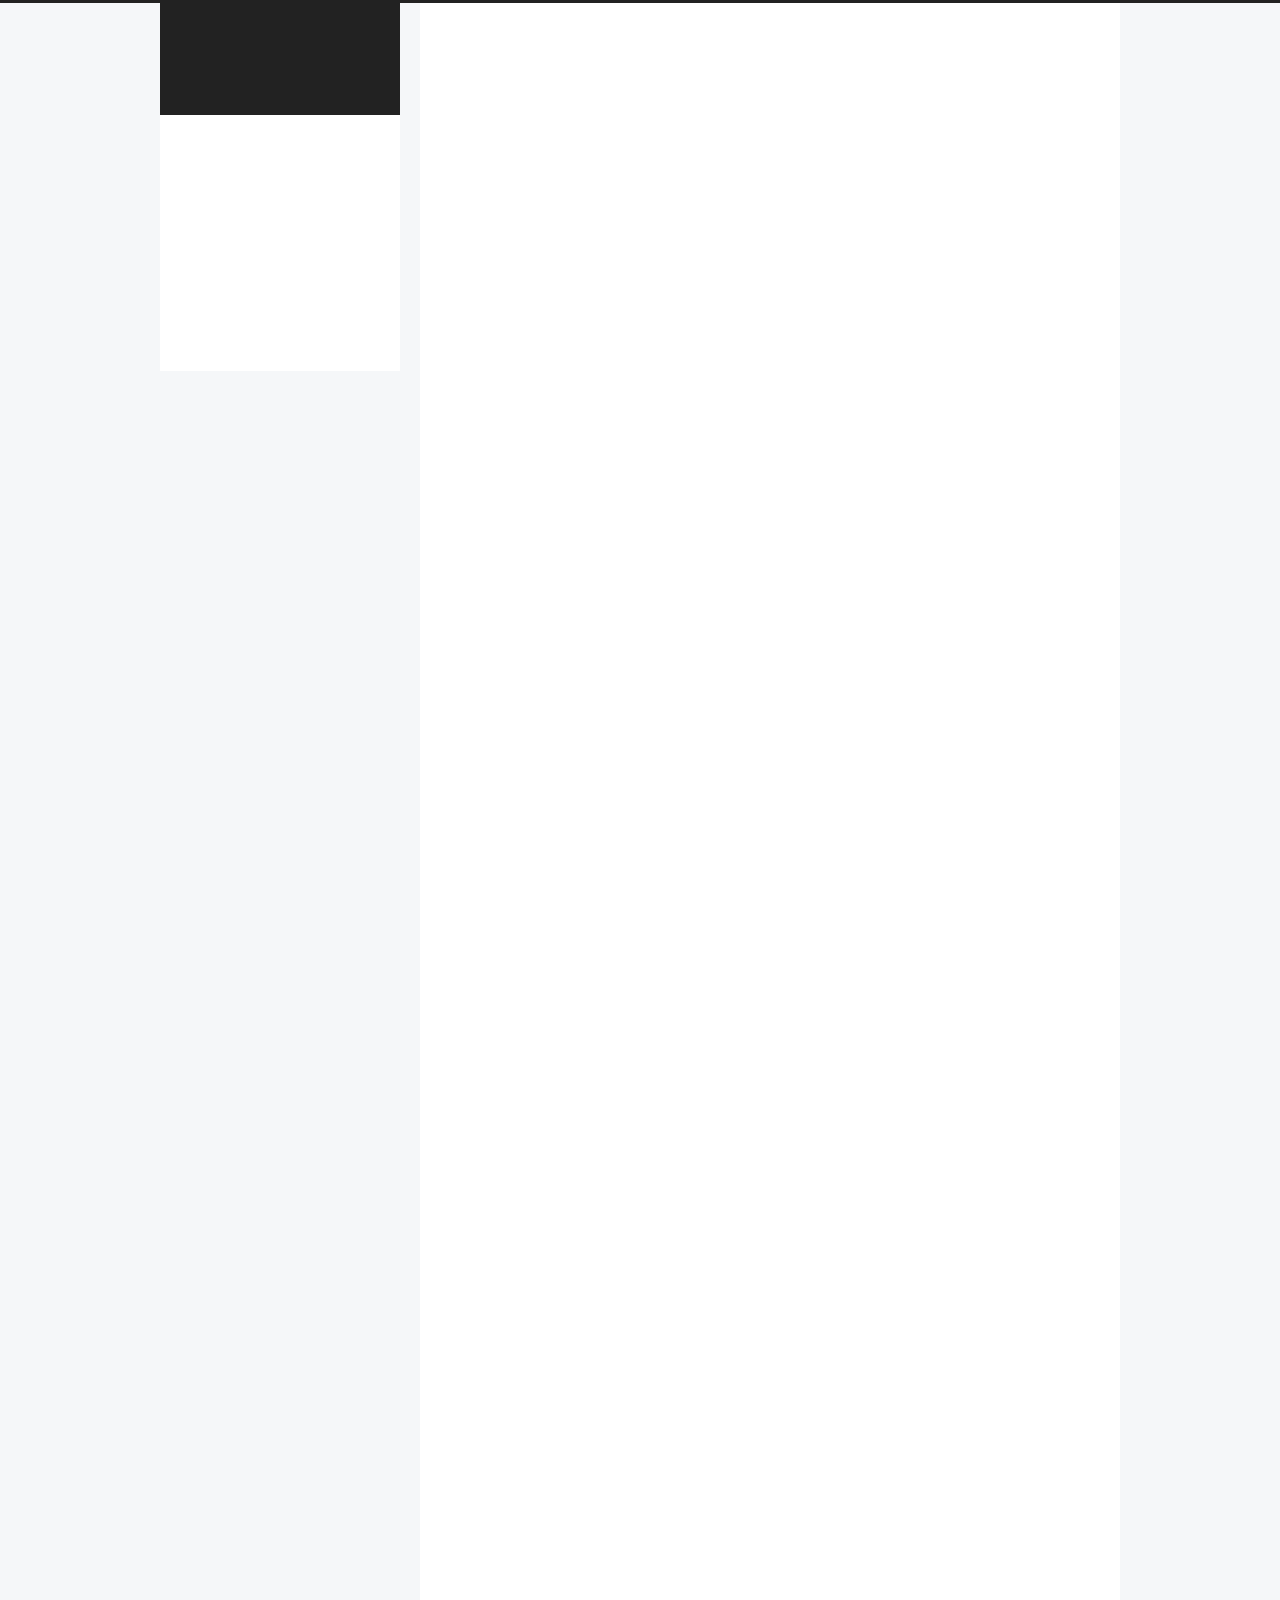
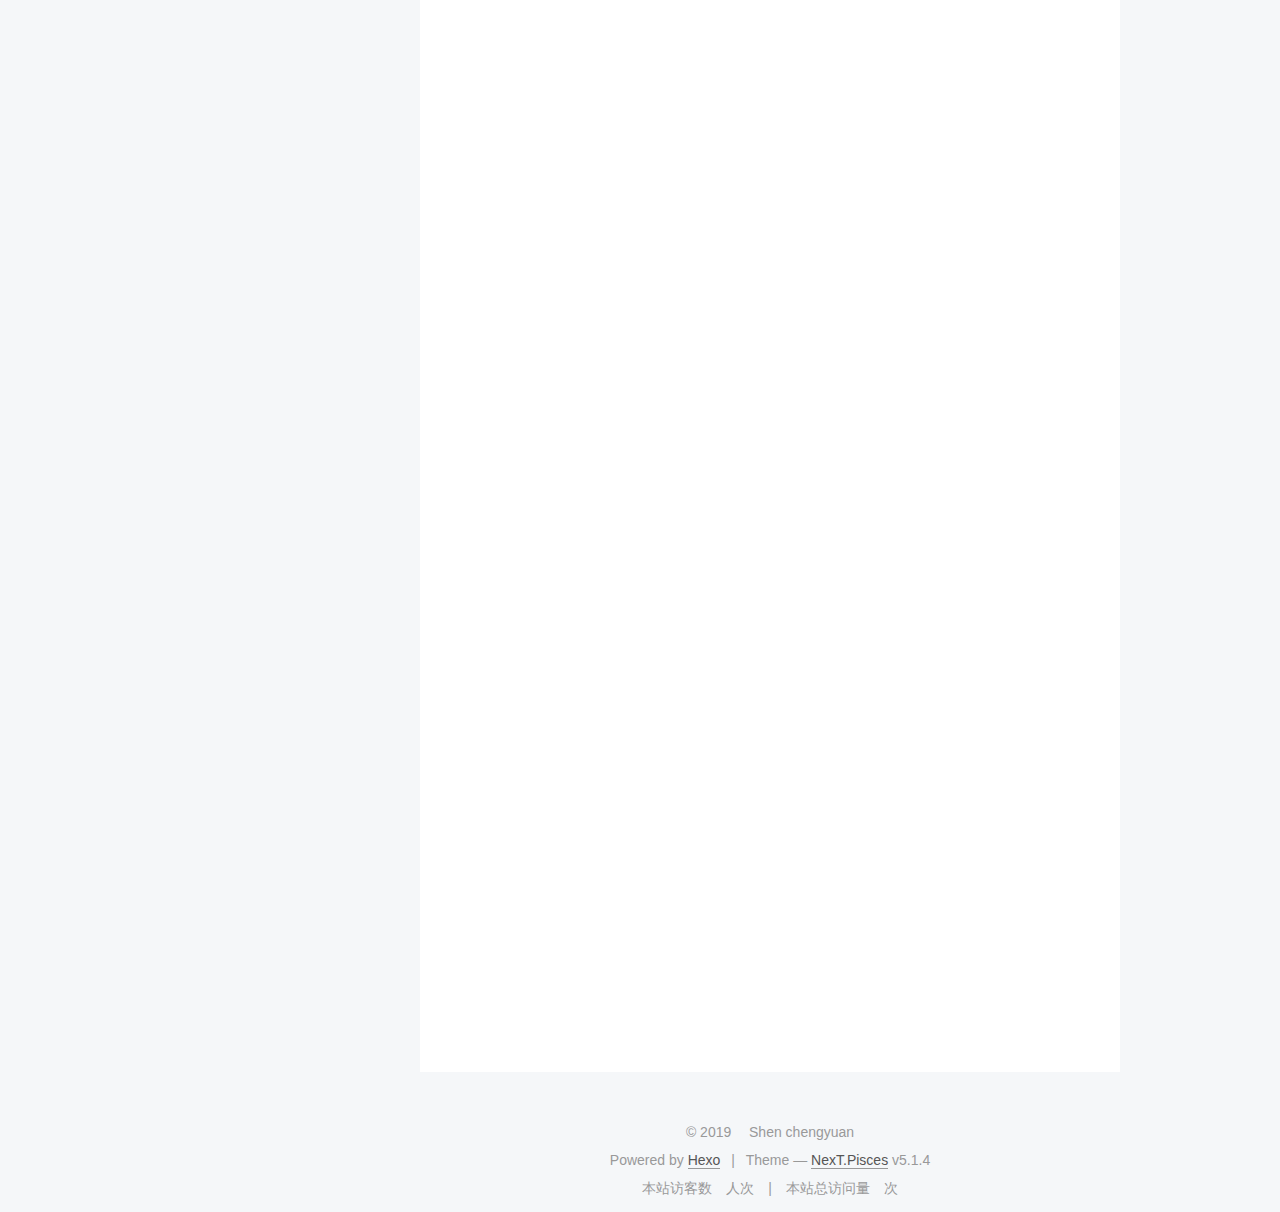
==== commit f27c9e2c: "Site updated: 2019-10-04 00:40:43" ====
--- a/index.html
+++ b/index.html
@@ -5,7 +5,7 @@
   
 
 
-<html class="theme-next pisces use-motion" lang="en">
+<html class="theme-next pisces use-motion" lang="zh_Hans">
 <head><meta name="generator" content="Hexo 3.9.0">
   <meta charset="UTF-8">
 <meta http-equiv="X-UA-Compatible" content="IE=edge">
@@ -74,20 +74,23 @@
 
 
 
-  <link rel="alternate" href="/atom.xml" title="Hexo" type="application/atom+xml">
-
-
-
-
-
-
+  <link rel="alternate" href="/atom.xml" title="warrior博客" type="application/atom+xml">
+
+
+
+
+
+
+<meta name="description" content="直到这一刻，依然执着！">
 <meta property="og:type" content="website">
-<meta property="og:title" content="Hexo">
+<meta property="og:title" content="warrior博客">
 <meta property="og:url" content="http://yoursite.com/index.html">
-<meta property="og:site_name" content="Hexo">
-<meta property="og:locale" content="en">
+<meta property="og:site_name" content="warrior博客">
+<meta property="og:description" content="直到这一刻，依然执着！">
+<meta property="og:locale" content="zh_Hans">
 <meta name="twitter:card" content="summary">
-<meta name="twitter:title" content="Hexo">
+<meta name="twitter:title" content="warrior博客">
+<meta name="twitter:description" content="直到这一刻，依然执着！">
 
 
 
@@ -123,7 +126,7 @@
 
 
 
-  <title>Hexo</title>
+  <title>warrior博客</title>
   
 
 
@@ -135,7 +138,7 @@
 
 </head>
 
-<body itemscope itemtype="http://schema.org/WebPage" lang="en">
+<body itemscope itemtype="http://schema.org/WebPage" lang="zh_Hans">
 
   
   
@@ -154,12 +157,12 @@
     <div class="custom-logo-site-title">
       <a href="/" class="brand" rel="start">
         <span class="logo-line-before"><i></i></span>
-        <span class="site-title">Hexo</span>
+        <span class="site-title">warrior博客</span>
         <span class="logo-line-after"><i></i></span>
       </a>
     </div>
       
-        <p class="site-subtitle"></p>
+        <p class="site-subtitle">记录生活的点点滴滴</p>
       
   </div>
 
@@ -230,9 +233,41 @@
       
 
       
+        <li class="menu-item menu-item-search">
+          
+            <a href="javascript:;" class="popup-trigger">
+          
+            
+              <i class="menu-item-icon fa fa-search fa-fw"></i> <br>
+            
+            Search
+          </a>
+        </li>
+      
     </ul>
   
 
+  
+    <div class="site-search">
+      
+  <div class="popup search-popup local-search-popup">
+  <div class="local-search-header clearfix">
+    <span class="search-icon">
+      <i class="fa fa-search"></i>
+    </span>
+    <span class="popup-btn-close">
+      <i class="fa fa-times-circle"></i>
+    </span>
+    <div class="local-search-input-wrapper">
+      <input autocomplete="off" placeholder="Searching..." spellcheck="false" type="text" id="local-search-input">
+    </div>
+  </div>
+  <div id="local-search-result"></div>
+</div>
+
+
+
+    </div>
   
 </nav>
 
@@ -261,16 +296,177 @@
   
   
   <div class="post-block">
-    <link itemprop="mainEntityOfPage" href="http://yoursite.com/2019/10/03/hello-world/">
+    <link itemprop="mainEntityOfPage" href="http://yoursite.com/2019/10/04/article/">
 
     <span hidden itemprop="author" itemscope itemtype="http://schema.org/Person">
-      <meta itemprop="name" content="John Doe">
+      <meta itemprop="name" content="Shen chengyuan">
       <meta itemprop="description" content>
       <meta itemprop="image" content="/images/avatar.gif">
     </span>
 
     <span hidden itemprop="publisher" itemscope itemtype="http://schema.org/Organization">
-      <meta itemprop="name" content="Hexo">
+      <meta itemprop="name" content="warrior博客">
+    </span>
+
+    
+      <header class="post-header">
+
+        
+        
+          <h1 class="post-title" itemprop="name headline">
+                
+                <a class="post-title-link" href="/2019/10/04/article/" itemprop="url">Hexo博客优化之Next主题美化</a></h1>
+        
+
+        <div class="post-meta">
+          <span class="post-time">
+            
+              <span class="post-meta-item-icon">
+                <i class="fa fa-calendar-o"></i>
+              </span>
+              
+                <span class="post-meta-item-text">Posted on</span>
+              
+              <time title="Post created" itemprop="dateCreated datePublished" datetime="2019-10-04T00:24:31+08:00">
+                2019-10-04
+              </time>
+            
+
+            
+
+            
+          </span>
+
+          
+
+          
+            
+          
+
+          
+          
+
+          
+
+          
+            <div class="post-wordcount">
+              
+                
+                <span class="post-meta-item-icon">
+                  <i class="fa fa-file-word-o"></i>
+                </span>
+                
+                  <span class="post-meta-item-text">Words count in article&#58;</span>
+                
+                <span title="Words count in article">
+                  
+                </span>
+              
+
+              
+                <span class="post-meta-divider">|</span>
+              
+
+              
+                <span class="post-meta-item-icon">
+                  <i class="fa fa-clock-o"></i>
+                </span>
+                
+                  <span class="post-meta-item-text">Reading time &asymp;</span>
+                
+                <span title="Reading time">
+                  
+                </span>
+              
+            </div>
+          
+
+          
+
+        </div>
+      </header>
+    
+
+    
+    
+    
+    <div class="post-body" itemprop="articleBody">
+
+      
+      
+
+      
+        
+          
+            <h2 id="hexo常见操作"><a href="#hexo常见操作" class="headerlink" title="hexo常见操作"></a>hexo常见操作</h2><p><code>hexo new &quot;postName&quot;</code> #新建文章<br><code>hexo new page &quot;pageName&quot;</code> #新建页面<br><code>hexo clean</code> #清除部署緩存<br><code>hexo n == hexo new</code> #新建文章<br><code>hexo g == hexo generate</code> #生成静态页面至public目录<br><code>hexo s == hexo server</code> #开启预览访问端口（默认端口4000，可在浏览器输入<code>localhost:4000</code>预览）<br><code>hexo d == hexo deploy</code> #将.deploy目录部署到GitHub<br><code>hexo g -d</code> #生成加部署<br><code>hexo g -s</code> #生成加预览</p>
+<h2 id="next主题优化"><a href="#next主题优化" class="headerlink" title="next主题优化"></a>next主题优化</h2><h3 id="next风格选择"><a href="#next风格选择" class="headerlink" title="next风格选择"></a>next风格选择</h3><p>next有四种风格，在主题配置文件_config.yml中搜索字段Scheme Settings</p>
+<figure class="highlight plain"><table><tr><td class="gutter"><pre><span class="line">1</span><br><span class="line">2</span><br><span class="line">3</span><br><span class="line">4</span><br><span class="line">5</span><br><span class="line">6</span><br><span class="line">7</span><br><span class="line">8</span><br><span class="line">9</span><br><span class="line">10</span><br><span class="line">11</span><br></pre></td><td class="code"><pre><span class="line"># ---------------------------------------------------------------</span><br><span class="line"># Scheme Settings</span><br><span class="line">icons: true</span><br><span class="line">badges: true</span><br><span class="line"># ---------------------------------------------------------------</span><br><span class="line"></span><br><span class="line"># Schemes</span><br><span class="line">#scheme: Muse</span><br><span class="line">scheme: Mist</span><br><span class="line">#scheme: Pisces</span><br><span class="line">#scheme: Gemini</span><br></pre></td></tr></table></figure>
+
+<h3 id="next菜单设置"><a href="#next菜单设置" class="headerlink" title="next菜单设置"></a>next菜单设置</h3><p>主题配置文件中搜索menu</p>
+<figure class="highlight plain"><table><tr><td class="gutter"><pre><span class="line">1</span><br><span class="line">2</span><br><span class="line">3</span><br><span class="line">4</span><br><span class="line">5</span><br><span class="line">6</span><br><span class="line">7</span><br><span class="line">8</span><br><span class="line">9</span><br></pre></td><td class="code"><pre><span class="line">menu:</span><br><span class="line">  home: / || home</span><br><span class="line">  about: /about/ || user</span><br><span class="line">  tags: /tags/ || tags</span><br><span class="line">  categories: /categories/ || th</span><br><span class="line">  archives: /archives/ || archive</span><br><span class="line">  #schedule: /schedule/ || calendar</span><br><span class="line">  #sitemap: /sitemap.xml || sitemap</span><br><span class="line">  #commonweal: /404/ || heartbeat</span><br></pre></td></tr></table></figure>
+
+<p>默认只有首页和归档页面，其他的都需要手工创建</p>
+<p>hexo new page “about”</p>
+<p>hexo new page “tags”</p>
+<p>hexo new page “categories”</p>
+
+          
+        
+      
+    </div>
+    
+    
+    
+
+    
+
+    
+
+    
+
+    <footer class="post-footer">
+      
+
+      
+
+      
+
+      
+      
+        <div class="post-eof"></div>
+      
+    </footer>
+  </div>
+  
+  
+  
+  </article>
+
+
+    
+      
+
+  
+
+  
+  
+  
+
+  <article class="post post-type-normal" itemscope itemtype="http://schema.org/Article">
+  
+  
+  
+  <div class="post-block">
+    <link itemprop="mainEntityOfPage" href="http://yoursite.com/2019/10/03/hello-world/">
+
+    <span hidden itemprop="author" itemscope itemtype="http://schema.org/Person">
+      <meta itemprop="name" content="Shen chengyuan">
+      <meta itemprop="description" content>
+      <meta itemprop="image" content="/images/avatar.gif">
+    </span>
+
+    <span hidden itemprop="publisher" itemscope itemtype="http://schema.org/Organization">
+      <meta itemprop="name" content="warrior博客">
     </span>
 
     
@@ -313,6 +509,37 @@
 
           
 
+          
+            <div class="post-wordcount">
+              
+                
+                <span class="post-meta-item-icon">
+                  <i class="fa fa-file-word-o"></i>
+                </span>
+                
+                  <span class="post-meta-item-text">Words count in article&#58;</span>
+                
+                <span title="Words count in article">
+                  
+                </span>
+              
+
+              
+                <span class="post-meta-divider">|</span>
+              
+
+              
+                <span class="post-meta-item-icon">
+                  <i class="fa fa-clock-o"></i>
+                </span>
+                
+                  <span class="post-meta-item-text">Reading time &asymp;</span>
+                
+                <span title="Reading time">
+                  
+                </span>
+              
+            </div>
           
 
           
@@ -415,8 +642,8 @@
         <div class="site-overview">
           <div class="site-author motion-element" itemprop="author" itemscope itemtype="http://schema.org/Person">
             
-              <p class="site-author-name" itemprop="name">John Doe</p>
-              <p class="site-description motion-element" itemprop="description"></p>
+              <p class="site-author-name" itemprop="name">Shen chengyuan</p>
+              <p class="site-description motion-element" itemprop="description">直到这一刻，依然执着！</p>
           </div>
 
           <nav class="site-state motion-element">
@@ -426,7 +653,7 @@
               
                 <a href="/archives/">
               
-                  <span class="site-state-item-count">1</span>
+                  <span class="site-state-item-count">2</span>
                   <span class="site-state-item-name">posts</span>
                 </a>
               </div>
@@ -478,7 +705,7 @@
   <span class="with-love">
     <i class="fa fa-user"></i>
   </span>
-  <span class="author" itemprop="copyrightHolder">John Doe</span>
+  <span class="author" itemprop="copyrightHolder">Shen chengyuan</span>
 
   
 </div>
@@ -498,6 +725,26 @@
 
 
         
+<div class="busuanzi-count">
+  <script async src="https://dn-lbstatics.qbox.me/busuanzi/2.3/busuanzi.pure.mini.js"></script>
+
+  
+    <span class="site-uv">
+      本站访客数
+      <span class="busuanzi-value" id="busuanzi_value_site_uv"></span>
+      人次
+    </span>
+  
+
+  
+    <span class="site-pv">
+      本站总访问量
+      <span class="busuanzi-value" id="busuanzi_value_site_pv"></span>
+      次
+    </span>
+  
+</div>
+
 
 
 
@@ -643,6 +890,323 @@
 
   
 
+  <script type="text/javascript">
+    // Popup Window;
+    var isfetched = false;
+    var isXml = true;
+    // Search DB path;
+    var search_path = "search.xml";
+    if (search_path.length === 0) {
+      search_path = "search.xml";
+    } else if (/json$/i.test(search_path)) {
+      isXml = false;
+    }
+    var path = "/" + search_path;
+    // monitor main search box;
+
+    var onPopupClose = function (e) {
+      $('.popup').hide();
+      $('#local-search-input').val('');
+      $('.search-result-list').remove();
+      $('#no-result').remove();
+      $(".local-search-pop-overlay").remove();
+      $('body').css('overflow', '');
+    }
+
+    function proceedsearch() {
+      $("body")
+        .append('<div class="search-popup-overlay local-search-pop-overlay"></div>')
+        .css('overflow', 'hidden');
+      $('.search-popup-overlay').click(onPopupClose);
+      $('.popup').toggle();
+      var $localSearchInput = $('#local-search-input');
+      $localSearchInput.attr("autocapitalize", "none");
+      $localSearchInput.attr("autocorrect", "off");
+      $localSearchInput.focus();
+    }
+
+    // search function;
+    var searchFunc = function(path, search_id, content_id) {
+      'use strict';
+
+      // start loading animation
+      $("body")
+        .append('<div class="search-popup-overlay local-search-pop-overlay">' +
+          '<div id="search-loading-icon">' +
+          '<i class="fa fa-spinner fa-pulse fa-5x fa-fw"></i>' +
+          '</div>' +
+          '</div>')
+        .css('overflow', 'hidden');
+      $("#search-loading-icon").css('margin', '20% auto 0 auto').css('text-align', 'center');
+
+      $.ajax({
+        url: path,
+        dataType: isXml ? "xml" : "json",
+        async: true,
+        success: function(res) {
+          // get the contents from search data
+          isfetched = true;
+          $('.popup').detach().appendTo('.header-inner');
+          var datas = isXml ? $("entry", res).map(function() {
+            return {
+              title: $("title", this).text(),
+              content: $("content",this).text(),
+              url: $("url" , this).text()
+            };
+          }).get() : res;
+          var input = document.getElementById(search_id);
+          var resultContent = document.getElementById(content_id);
+          var inputEventFunction = function() {
+            var searchText = input.value.trim().toLowerCase();
+            var keywords = searchText.split(/[\s\-]+/);
+            if (keywords.length > 1) {
+              keywords.push(searchText);
+            }
+            var resultItems = [];
+            if (searchText.length > 0) {
+              // perform local searching
+              datas.forEach(function(data) {
+                var isMatch = false;
+                var hitCount = 0;
+                var searchTextCount = 0;
+                var title = data.title.trim();
+                var titleInLowerCase = title.toLowerCase();
+                var content = data.content.trim().replace(/<[^>]+>/g,"");
+                var contentInLowerCase = content.toLowerCase();
+                var articleUrl = decodeURIComponent(data.url);
+                var indexOfTitle = [];
+                var indexOfContent = [];
+                // only match articles with not empty titles
+                if(title != '') {
+                  keywords.forEach(function(keyword) {
+                    function getIndexByWord(word, text, caseSensitive) {
+                      var wordLen = word.length;
+                      if (wordLen === 0) {
+                        return [];
+                      }
+                      var startPosition = 0, position = [], index = [];
+                      if (!caseSensitive) {
+                        text = text.toLowerCase();
+                        word = word.toLowerCase();
+                      }
+                      while ((position = text.indexOf(word, startPosition)) > -1) {
+                        index.push({position: position, word: word});
+                        startPosition = position + wordLen;
+                      }
+                      return index;
+                    }
+
+                    indexOfTitle = indexOfTitle.concat(getIndexByWord(keyword, titleInLowerCase, false));
+                    indexOfContent = indexOfContent.concat(getIndexByWord(keyword, contentInLowerCase, false));
+                  });
+                  if (indexOfTitle.length > 0 || indexOfContent.length > 0) {
+                    isMatch = true;
+                    hitCount = indexOfTitle.length + indexOfContent.length;
+                  }
+                }
+
+                // show search results
+
+                if (isMatch) {
+                  // sort index by position of keyword
+
+                  [indexOfTitle, indexOfContent].forEach(function (index) {
+                    index.sort(function (itemLeft, itemRight) {
+                      if (itemRight.position !== itemLeft.position) {
+                        return itemRight.position - itemLeft.position;
+                      } else {
+                        return itemLeft.word.length - itemRight.word.length;
+                      }
+                    });
+                  });
+
+                  // merge hits into slices
+
+                  function mergeIntoSlice(text, start, end, index) {
+                    var item = index[index.length - 1];
+                    var position = item.position;
+                    var word = item.word;
+                    var hits = [];
+                    var searchTextCountInSlice = 0;
+                    while (position + word.length <= end && index.length != 0) {
+                      if (word === searchText) {
+                        searchTextCountInSlice++;
+                      }
+                      hits.push({position: position, length: word.length});
+                      var wordEnd = position + word.length;
+
+                      // move to next position of hit
+
+                      index.pop();
+                      while (index.length != 0) {
+                        item = index[index.length - 1];
+                        position = item.position;
+                        word = item.word;
+                        if (wordEnd > position) {
+                          index.pop();
+                        } else {
+                          break;
+                        }
+                      }
+                    }
+                    searchTextCount += searchTextCountInSlice;
+                    return {
+                      hits: hits,
+                      start: start,
+                      end: end,
+                      searchTextCount: searchTextCountInSlice
+                    };
+                  }
+
+                  var slicesOfTitle = [];
+                  if (indexOfTitle.length != 0) {
+                    slicesOfTitle.push(mergeIntoSlice(title, 0, title.length, indexOfTitle));
+                  }
+
+                  var slicesOfContent = [];
+                  while (indexOfContent.length != 0) {
+                    var item = indexOfContent[indexOfContent.length - 1];
+                    var position = item.position;
+                    var word = item.word;
+                    // cut out 100 characters
+                    var start = position - 20;
+                    var end = position + 80;
+                    if(start < 0){
+                      start = 0;
+                    }
+                    if (end < position + word.length) {
+                      end = position + word.length;
+                    }
+                    if(end > content.length){
+                      end = content.length;
+                    }
+                    slicesOfContent.push(mergeIntoSlice(content, start, end, indexOfContent));
+                  }
+
+                  // sort slices in content by search text's count and hits' count
+
+                  slicesOfContent.sort(function (sliceLeft, sliceRight) {
+                    if (sliceLeft.searchTextCount !== sliceRight.searchTextCount) {
+                      return sliceRight.searchTextCount - sliceLeft.searchTextCount;
+                    } else if (sliceLeft.hits.length !== sliceRight.hits.length) {
+                      return sliceRight.hits.length - sliceLeft.hits.length;
+                    } else {
+                      return sliceLeft.start - sliceRight.start;
+                    }
+                  });
+
+                  // select top N slices in content
+
+                  var upperBound = parseInt('1');
+                  if (upperBound >= 0) {
+                    slicesOfContent = slicesOfContent.slice(0, upperBound);
+                  }
+
+                  // highlight title and content
+
+                  function highlightKeyword(text, slice) {
+                    var result = '';
+                    var prevEnd = slice.start;
+                    slice.hits.forEach(function (hit) {
+                      result += text.substring(prevEnd, hit.position);
+                      var end = hit.position + hit.length;
+                      result += '<b class="search-keyword">' + text.substring(hit.position, end) + '</b>';
+                      prevEnd = end;
+                    });
+                    result += text.substring(prevEnd, slice.end);
+                    return result;
+                  }
+
+                  var resultItem = '';
+
+                  if (slicesOfTitle.length != 0) {
+                    resultItem += "<li><a href='" + articleUrl + "' class='search-result-title'>" + highlightKeyword(title, slicesOfTitle[0]) + "</a>";
+                  } else {
+                    resultItem += "<li><a href='" + articleUrl + "' class='search-result-title'>" + title + "</a>";
+                  }
+
+                  slicesOfContent.forEach(function (slice) {
+                    resultItem += "<a href='" + articleUrl + "'>" +
+                      "<p class=\"search-result\">" + highlightKeyword(content, slice) +
+                      "...</p>" + "</a>";
+                  });
+
+                  resultItem += "</li>";
+                  resultItems.push({
+                    item: resultItem,
+                    searchTextCount: searchTextCount,
+                    hitCount: hitCount,
+                    id: resultItems.length
+                  });
+                }
+              })
+            };
+            if (keywords.length === 1 && keywords[0] === "") {
+              resultContent.innerHTML = '<div id="no-result"><i class="fa fa-search fa-5x" /></div>'
+            } else if (resultItems.length === 0) {
+              resultContent.innerHTML = '<div id="no-result"><i class="fa fa-frown-o fa-5x" /></div>'
+            } else {
+              resultItems.sort(function (resultLeft, resultRight) {
+                if (resultLeft.searchTextCount !== resultRight.searchTextCount) {
+                  return resultRight.searchTextCount - resultLeft.searchTextCount;
+                } else if (resultLeft.hitCount !== resultRight.hitCount) {
+                  return resultRight.hitCount - resultLeft.hitCount;
+                } else {
+                  return resultRight.id - resultLeft.id;
+                }
+              });
+              var searchResultList = '<ul class=\"search-result-list\">';
+              resultItems.forEach(function (result) {
+                searchResultList += result.item;
+              })
+              searchResultList += "</ul>";
+              resultContent.innerHTML = searchResultList;
+            }
+          }
+
+          if ('auto' === 'auto') {
+            input.addEventListener('input', inputEventFunction);
+          } else {
+            $('.search-icon').click(inputEventFunction);
+            input.addEventListener('keypress', function (event) {
+              if (event.keyCode === 13) {
+                inputEventFunction();
+              }
+            });
+          }
+
+          // remove loading animation
+          $(".local-search-pop-overlay").remove();
+          $('body').css('overflow', '');
+
+          proceedsearch();
+        }
+      });
+    }
+
+    // handle and trigger popup window;
+    $('.popup-trigger').click(function(e) {
+      e.stopPropagation();
+      if (isfetched === false) {
+        searchFunc(path, 'local-search-input', 'local-search-result');
+      } else {
+        proceedsearch();
+      };
+    });
+
+    $('.popup-btn-close').click(onPopupClose);
+    $('.popup').click(function(e){
+      e.stopPropagation();
+    });
+    $(document).on('keyup', function (event) {
+      var shouldDismissSearchPopup = event.which === 27 &&
+        $('.search-popup').is(':visible');
+      if (shouldDismissSearchPopup) {
+        onPopupClose();
+      }
+    });
+  </script>
+
 
 
 
--- a/css/main.css
+++ b/css/main.css
@@ -1823,7 +1823,7 @@
   width: 4px;
   height: 4px;
   border-radius: 50%;
-  background: #30ffff;
+  background: #ffffe7;
 }
 .links-of-blogroll {
   font-size: 13px;
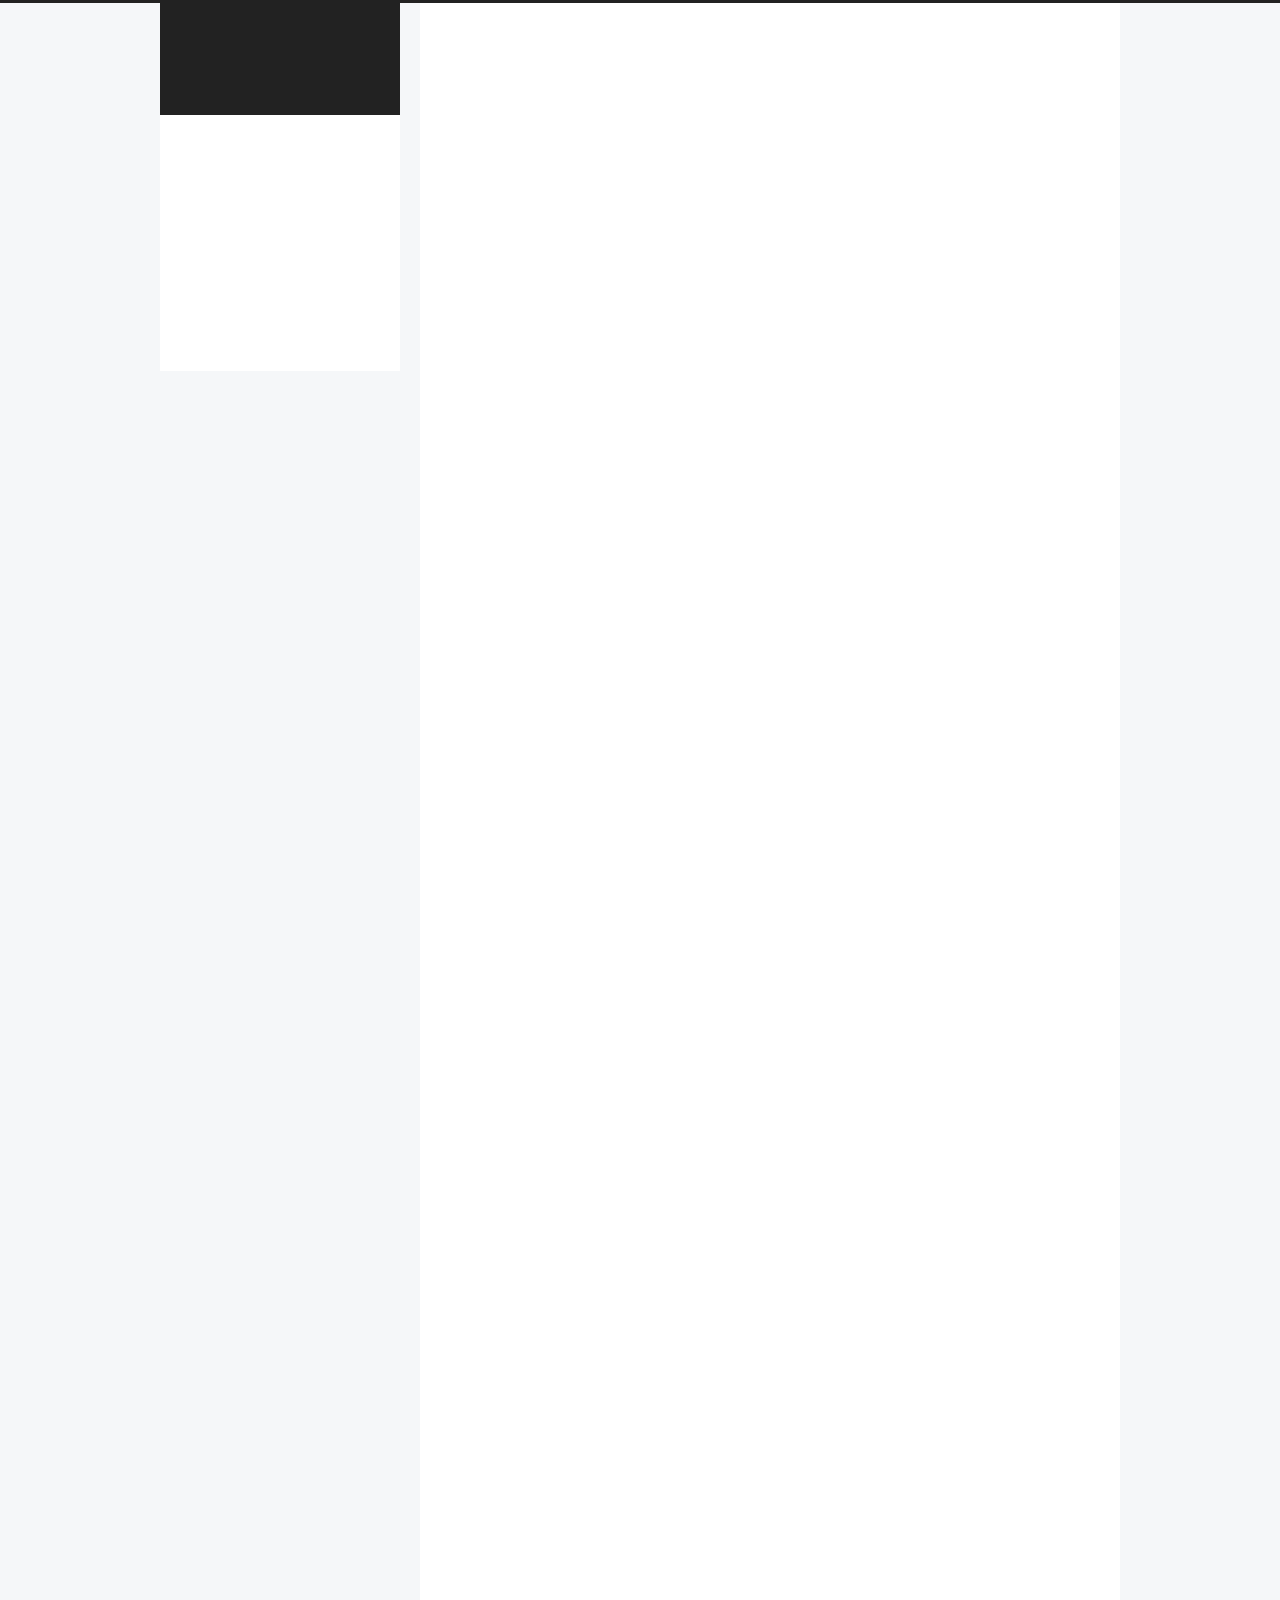
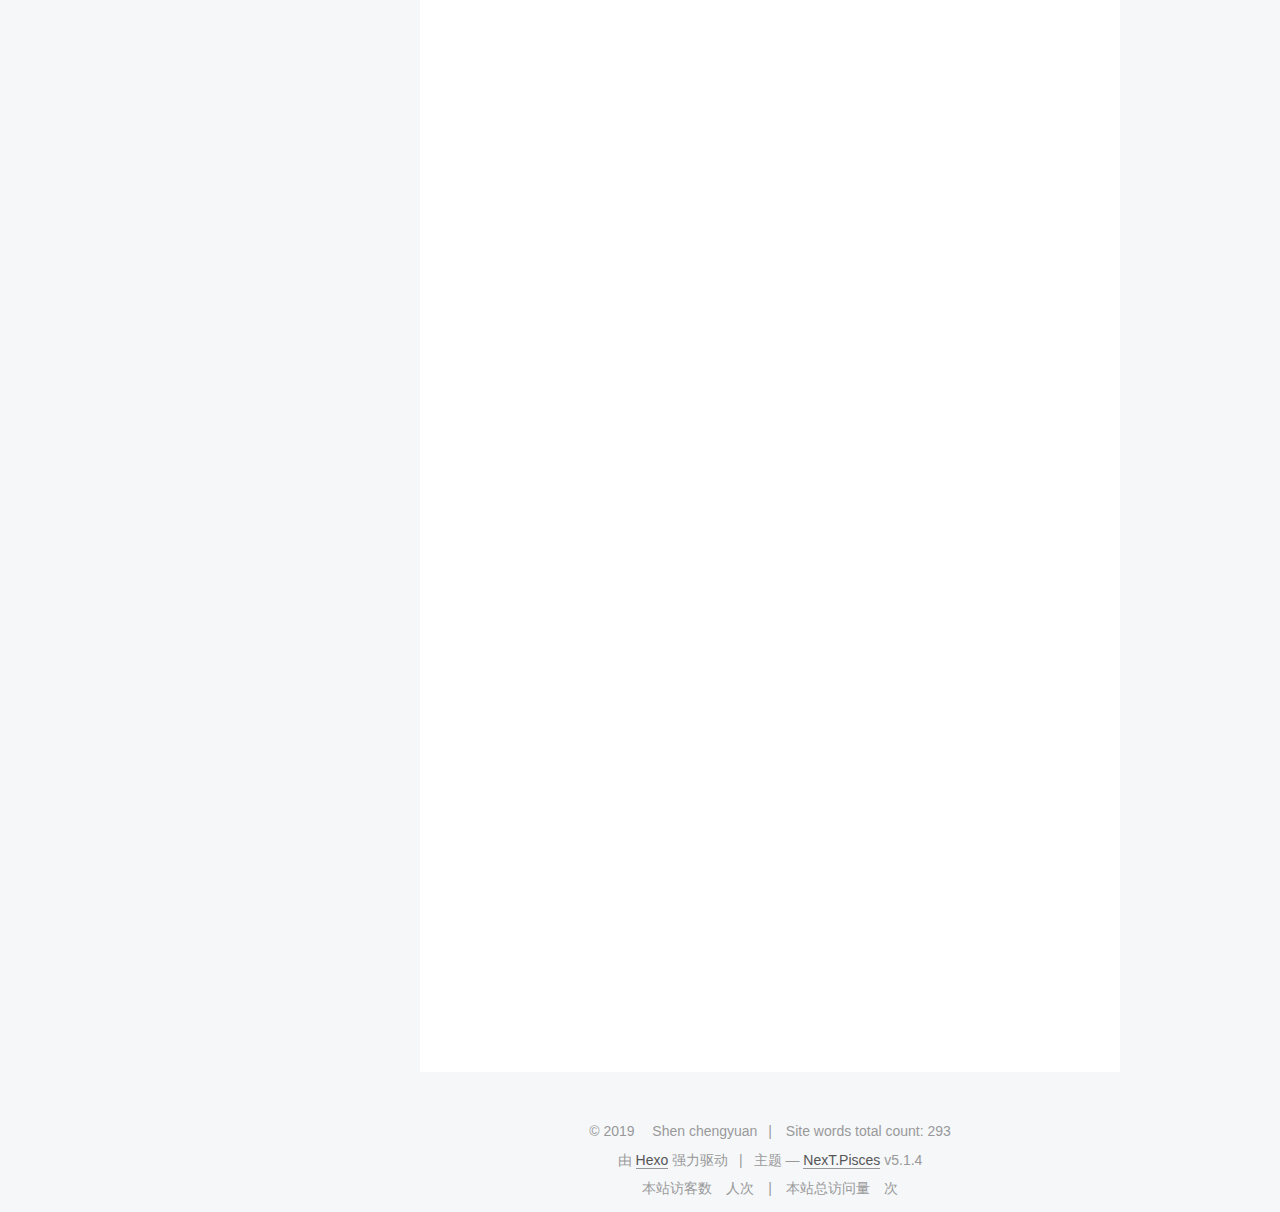
==== commit c58d476f: "Site updated: 2019-10-05 17:51:25" ====
--- a/index.html
+++ b/index.html
@@ -5,7 +5,7 @@
   
 
 
-<html class="theme-next pisces use-motion" lang="zh_Hans">
+<html class="theme-next pisces use-motion" lang="zh-Hans">
 <head><meta name="generator" content="Hexo 3.9.0">
   <meta charset="UTF-8">
 <meta http-equiv="X-UA-Compatible" content="IE=edge">
@@ -87,7 +87,7 @@
 <meta property="og:url" content="http://yoursite.com/index.html">
 <meta property="og:site_name" content="warrior博客">
 <meta property="og:description" content="直到这一刻，依然执着！">
-<meta property="og:locale" content="zh_Hans">
+<meta property="og:locale" content="zh-Hans">
 <meta name="twitter:card" content="summary">
 <meta name="twitter:title" content="warrior博客">
 <meta name="twitter:description" content="直到这一刻，依然执着！">
@@ -106,7 +106,7 @@
     motion: {"enable":true,"async":false,"transition":{"post_block":"fadeIn","post_header":"slideDownIn","post_body":"slideDownIn","coll_header":"slideLeftIn","sidebar":"slideUpIn"}},
     duoshuo: {
       userId: '0',
-      author: 'Author'
+      author: '博主'
     },
     algolia: {
       applicationID: '',
@@ -138,7 +138,7 @@
 
 </head>
 
-<body itemscope itemtype="http://schema.org/WebPage" lang="zh_Hans">
+<body itemscope itemtype="http://schema.org/WebPage" lang="zh-Hans">
 
   
   
@@ -187,7 +187,7 @@
             
               <i class="menu-item-icon fa fa-fw fa-home"></i> <br>
             
-            Home
+            首页
           </a>
         </li>
       
@@ -197,7 +197,7 @@
             
               <i class="menu-item-icon fa fa-fw fa-user"></i> <br>
             
-            About
+            关于
           </a>
         </li>
       
@@ -207,7 +207,7 @@
             
               <i class="menu-item-icon fa fa-fw fa-tags"></i> <br>
             
-            Tags
+            标签
           </a>
         </li>
       
@@ -217,7 +217,7 @@
             
               <i class="menu-item-icon fa fa-fw fa-th"></i> <br>
             
-            Categories
+            分类
           </a>
         </li>
       
@@ -227,7 +227,7 @@
             
               <i class="menu-item-icon fa fa-fw fa-archive"></i> <br>
             
-            Archives
+            归档
           </a>
         </li>
       
@@ -240,7 +240,7 @@
             
               <i class="menu-item-icon fa fa-search fa-fw"></i> <br>
             
-            Search
+            搜索
           </a>
         </li>
       
@@ -259,7 +259,7 @@
       <i class="fa fa-times-circle"></i>
     </span>
     <div class="local-search-input-wrapper">
-      <input autocomplete="off" placeholder="Searching..." spellcheck="false" type="text" id="local-search-input">
+      <input autocomplete="off" placeholder="搜索..." spellcheck="false" type="text" id="local-search-input">
     </div>
   </div>
   <div id="local-search-result"></div>
@@ -325,9 +325,9 @@
                 <i class="fa fa-calendar-o"></i>
               </span>
               
-                <span class="post-meta-item-text">Posted on</span>
-              
-              <time title="Post created" itemprop="dateCreated datePublished" datetime="2019-10-04T00:24:31+08:00">
+                <span class="post-meta-item-text">发表于</span>
+              
+              <time title="创建于" itemprop="dateCreated datePublished" datetime="2019-10-04T00:24:31+08:00">
                 2019-10-04
               </time>
             
@@ -356,10 +356,10 @@
                   <i class="fa fa-file-word-o"></i>
                 </span>
                 
-                  <span class="post-meta-item-text">Words count in article&#58;</span>
+                  <span class="post-meta-item-text">字数统计&#58;</span>
                 
-                <span title="Words count in article">
-                  
+                <span title="字数统计">
+                  220字
                 </span>
               
 
@@ -372,10 +372,10 @@
                   <i class="fa fa-clock-o"></i>
                 </span>
                 
-                  <span class="post-meta-item-text">Reading time &asymp;</span>
+                  <span class="post-meta-item-text">阅读时长 &asymp;</span>
                 
-                <span title="Reading time">
-                  
+                <span title="阅读时长">
+                  1分钟
                 </span>
               
             </div>
@@ -486,9 +486,9 @@
                 <i class="fa fa-calendar-o"></i>
               </span>
               
-                <span class="post-meta-item-text">Posted on</span>
-              
-              <time title="Post created" itemprop="dateCreated datePublished" datetime="2019-10-03T03:31:15+08:00">
+                <span class="post-meta-item-text">发表于</span>
+              
+              <time title="创建于" itemprop="dateCreated datePublished" datetime="2019-10-03T03:31:15+08:00">
                 2019-10-03
               </time>
             
@@ -517,10 +517,10 @@
                   <i class="fa fa-file-word-o"></i>
                 </span>
                 
-                  <span class="post-meta-item-text">Words count in article&#58;</span>
+                  <span class="post-meta-item-text">字数统计&#58;</span>
                 
-                <span title="Words count in article">
-                  
+                <span title="字数统计">
+                  73字
                 </span>
               
 
@@ -533,10 +533,10 @@
                   <i class="fa fa-clock-o"></i>
                 </span>
                 
-                  <span class="post-meta-item-text">Reading time &asymp;</span>
+                  <span class="post-meta-item-text">阅读时长 &asymp;</span>
                 
-                <span title="Reading time">
-                  
+                <span title="阅读时长">
+                  1分钟
                 </span>
               
             </div>
@@ -654,7 +654,7 @@
                 <a href="/archives/">
               
                   <span class="site-state-item-count">2</span>
-                  <span class="site-state-item-name">posts</span>
+                  <span class="site-state-item-name">日志</span>
                 </a>
               </div>
             
@@ -708,10 +708,19 @@
   <span class="author" itemprop="copyrightHolder">Shen chengyuan</span>
 
   
+    <span class="post-meta-divider">|</span>
+    <span class="post-meta-item-icon">
+      <i class="fa fa-area-chart"></i>
+    </span>
+    
+      <span class="post-meta-item-text">Site words total count&#58;</span>
+    
+    <span title="Site words total count">293</span>
+  
 </div>
 
 
-  <div class="powered-by">Powered by <a class="theme-link" target="_blank" href="https://hexo.io">Hexo</a></div>
+  <div class="powered-by">由 <a class="theme-link" target="_blank" href="https://hexo.io">Hexo</a> 强力驱动</div>
 
 
 
@@ -719,7 +728,7 @@
 
 
 
-  <div class="theme-info">Theme &mdash; <a class="theme-link" target="_blank" href="https://github.com/iissnan/hexo-theme-next">NexT.Pisces</a> v5.1.4</div>
+  <div class="theme-info">主题 &mdash; <a class="theme-link" target="_blank" href="https://github.com/iissnan/hexo-theme-next">NexT.Pisces</a> v5.1.4</div>
 
 
 
--- a/css/main.css
+++ b/css/main.css
@@ -1823,7 +1823,7 @@
   width: 4px;
   height: 4px;
   border-radius: 50%;
-  background: #ffffe7;
+  background: #240eff;
 }
 .links-of-blogroll {
   font-size: 13px;
